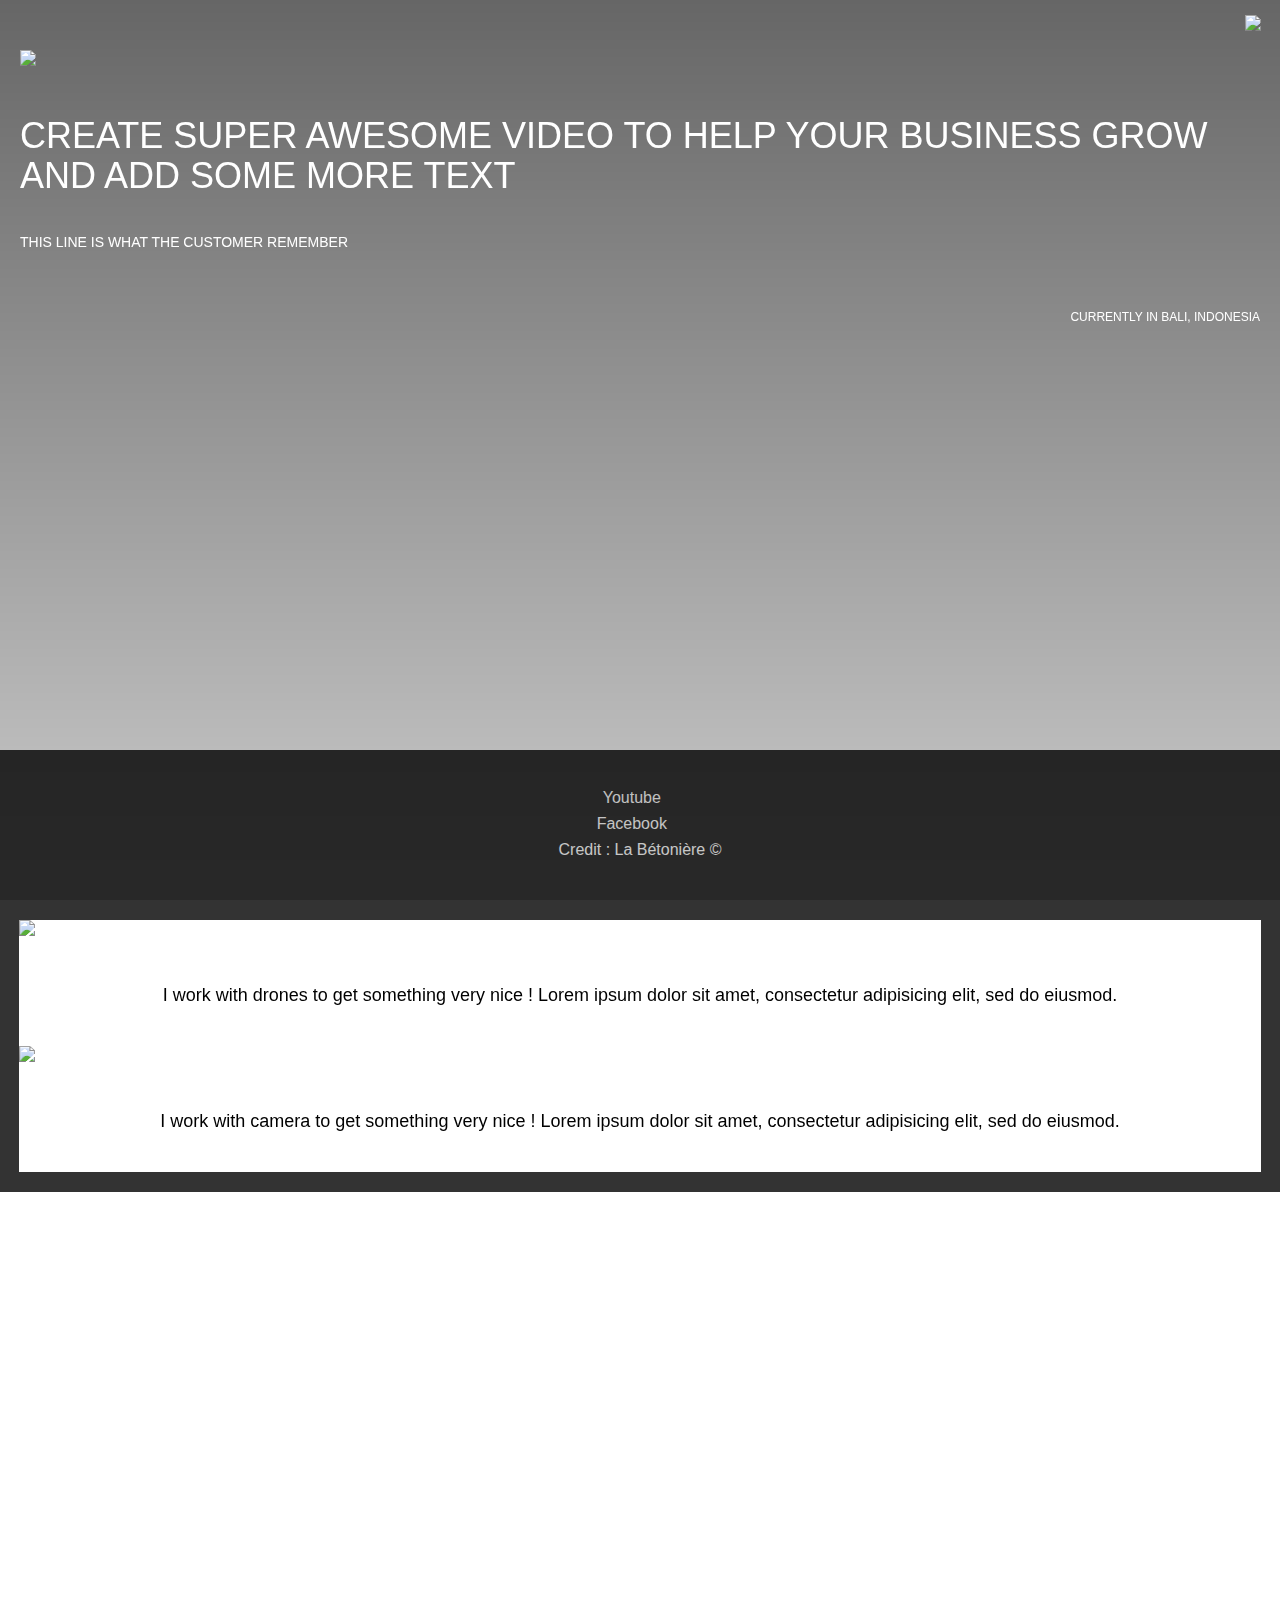
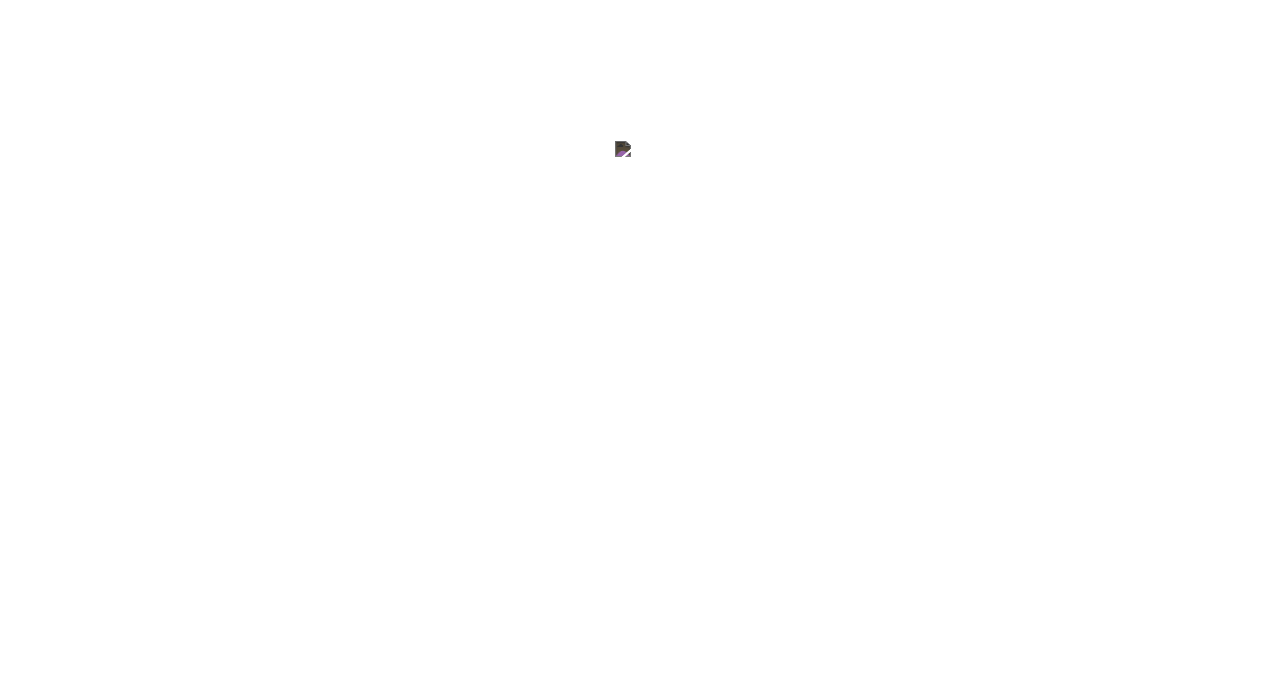
==== drone.html @ 8e1b2533 "Merge branch 'master' into menu" ====
<!DOCTYPE html>
<html lang="en">

  <head>
    <title>Tittre maggle</title>
    <meta charset="utf-8">
    <meta name="viewport" content="width=device-width, initial-scale=1">
    <!-- <link href="bs/css/bootstrap.min.css" rel="stylesheet">
    <link href="bs/css/bootstrap-theme.min.css" rel="stylesheet"> -->
    <link rel="stylesheet" href="https://cdnjs.cloudflare.com/ajax/libs/font-awesome/4.7.0/css/font-awesome.min.css">
    <link rel="stylesheet" type="text/css" href="drone.css">
    <link rel="stylesheet" href="https://maxcdn.bootstrapcdn.com/bootstrap/3.3.7/css/bootstrap.min.css">
    <link rel="stylesheet" href="https://use.fontawesome.com/releases/v5.4.2/css/all.css" integrity="sha384-/rXc/GQVaYpyDdyxK+ecHPVYJSN9bmVFBvjA/9eOB+pb3F2w2N6fc5qB9Ew5yIns" crossorigin="anonymous">

    <!-- <script type="text/javascript" src="js/jquery-2.0.3.min.js"></script>
    <script type="text/javascript" src="bs/js/bootstrap.min.js"></script> -->
  </head>

<body>

    <div class="land-page">



      <!--  METTRE LA DROPDOWN ICI -->
        <div class= "sticky">
          <img id="navbar" src="https://res.cloudinary.com/ebc-industries/image/upload/v1534499757/DRopdownicone.png">
          <ul id="list-container" class="caché">
          <a id="work-element" href="drone_work.html"><li class="list-element">Work</li></a>
          <li class="list-element">Contact</li>
          </ul>
        </div>





      <div class="row">
        <img class="logo-land-page" src="https://res.cloudinary.com/ebc-industries/image/upload/v1540811277/brianlogo.jpg">
        <h1>CREATE SUPER AWESOME VIDEO TO HELP YOUR BUSINESS GROW AND ADD SOME MORE TEXT</h1>
        <h5>THIS LINE IS WHAT THE CUSTOMER REMEMBER</h5>
        <h6>CURRENTLY IN BALI, INDONESIA</h6>
      </div>
    </div>


  <div class="wrap-container23">

    <div class="container2">
      <img src="https://res.cloudinary.com/ebc-industries/image/upload/v1540827323/cameradrone.png">
      <h4>
        I work with drones to get something very nice ! Lorem ipsum dolor sit amet, consectetur adipisicing elit, sed do eiusmod.
      </h4>
    </div>


    <div class="container3">
      <img src="https://res.cloudinary.com/ebc-industries/image/upload/v1536593378/camera1drone.png">
      <h4>
        I work with camera to get something very nice ! Lorem ipsum dolor sit amet, consectetur adipisicing elit, sed do eiusmod.
      </h4>
    </div>
  </div>

  <div class="container4">
    <h3>VIEW THE WORK</h3>
    <img src="https://freeiconshop.com/wp-content/uploads/edd/mouse-solid.png">
  </div>

  <footer>
    <p>
    Youtube <i class="fab fa-youtube"></i> <br>
    Facebook <i class="fab fa-facebook-square"></i> <br>
    Credit : La Bétonière ©
  </footer>




  <script src="https://ajax.googleapis.com/ajax/libs/jquery/3.3.1/jquery.min.js"></script>
    <script src="https://maxcdn.bootstrapcdn.com/bootstrap/3.3.7/js/bootstrap.min.js"></script>
    <script src="drone.js"></script>
</body>
</html>
---- drone.css ----
body {

}

.row { /* I removed the padding to the bootstrap class */
  margin-right: 0px !important;
  margin-left: 0px !important;
}

#navbar {
  color: white;
  width: 20px;
  position: absolute;
  top: 15px;
  right: 15px;
}


#list-container {
  list-style: none;
  margin: 0px;
  padding: 0px;
  transition:  1s;
}

.caché {
  opacity: 0;
  right: -70px;
  top: 40px;
  position: absolute;
  transition: 1s;
} .pascaché {
  right: 15px;
  opacity: 1;
}

.list-element {
  text-align: right;
  color: white;
  padding: 5px;
  padding-left: 15px;
  font-size: 18px;
  border-radius: 5px;
}

.list-element:hover {
  background-color: rgba(185, 220, 228, 0.3);
}

#work-element {
  color: white;
  text-decoration: none;
}

.sticky {
  position: sticky;
  top: 0px;
}


/* ---------------Mon terrain de jeu la haut--------------------*/




.land-page {
  background-image: linear-gradient(rgba(0,0,0,0.6), rgba(0,0,0,0.2)), url("https://cdn.cnn.com/cnnnext/dam/assets/170707112424-3rd-prize-drone-winner-category-urban-full-169.jpg");
  width: 100vw;
  height: 100vh;

}

.logo-land-page {
  width: 90px;
  padding-left: 20px;
  padding-top: 50px;
}

.land-page h1 {
  color: white;
  padding-left: 20px;
  padding-top: 30px;

}

.land-page h5 {
  color: white;
  padding-left: 20px;
  padding-top: 30px;
}

.land-page h6 {
  color: white;
  float: right;
  padding-right: 20px;
  padding-top: 40px;
}

/* ----------Second part----------- */

.wrap-container23 {
background-color: rgb(51, 51, 51);
  /* background-image: url('https://images.unsplash.com/photo-1540690623547-c1990572eab5?ixlib=rb-0.3.5&ixid=eyJhcHBfaWQiOjEyMDd9&s=4c9893fa9347fc5bdef3ea7e7d14d31a&auto=format&fit=crop&w=634&q=80'); */
background-size: 100% 100%;
background-repeat: no-repeat;
padding-top: 20px;
padding-bottom: 20px;

}

.container2, .container3  {
  background-color: white;
  margin-left: 19px;
  margin-right: 19px;
}


.container2 img, .container3 img {
  display: block;
  margin-left: auto;
  margin-right: auto;
  width: 100%;
}

.container2 h4, .container3 h4 {
  text-align: center;
  color: black;
  padding-left: 25px;
  padding-right: 25px;
  padding-bottom: 40px;
  padding-top: 40px;
  margin-bottom: 0px;
}



.container4 {
  background: url('https://images.unsplash.com/photo-1540781481473-32298e12ba0c?ixlib=rb-0.3.5&ixid=eyJhcHBfaWQiOjEyMDd9&s=f7e19b2fb9ce3223ce8abb1ada140b79&auto=format&fit=crop&w=1534&q=80') repeat fixed 100%;

}

.container4 h3 {
  padding-top: 35%;
  padding-bottom: 5%;
  margin-top: 0px;
  margin-bottom: 0px;
  text-align: center;
  color: white;
  font-size: 34px;
}

.container4 img {
  padding-bottom: 30%;
  width: 50px;
  display: block;
  margin-left: auto;
  margin-right: auto;
  -webkit-filter: invert(.8);
  filter: invert(.8);
}

/* ---------footer------------ */

footer {
  position: sticky;
  position: -webkit-sticky;
  bottom: 0;
  z-index: -1;
  height: 150px;
  background-color: rgb(51, 51, 51);
  color: white;
  padding: 35px 0;
  text-align: center;
}

footer p {
  font-size: 16px;
  line-height: 26px;

}


@media (max-width: 420px) {
  footer {
    font-size: 9pt;
  }
}
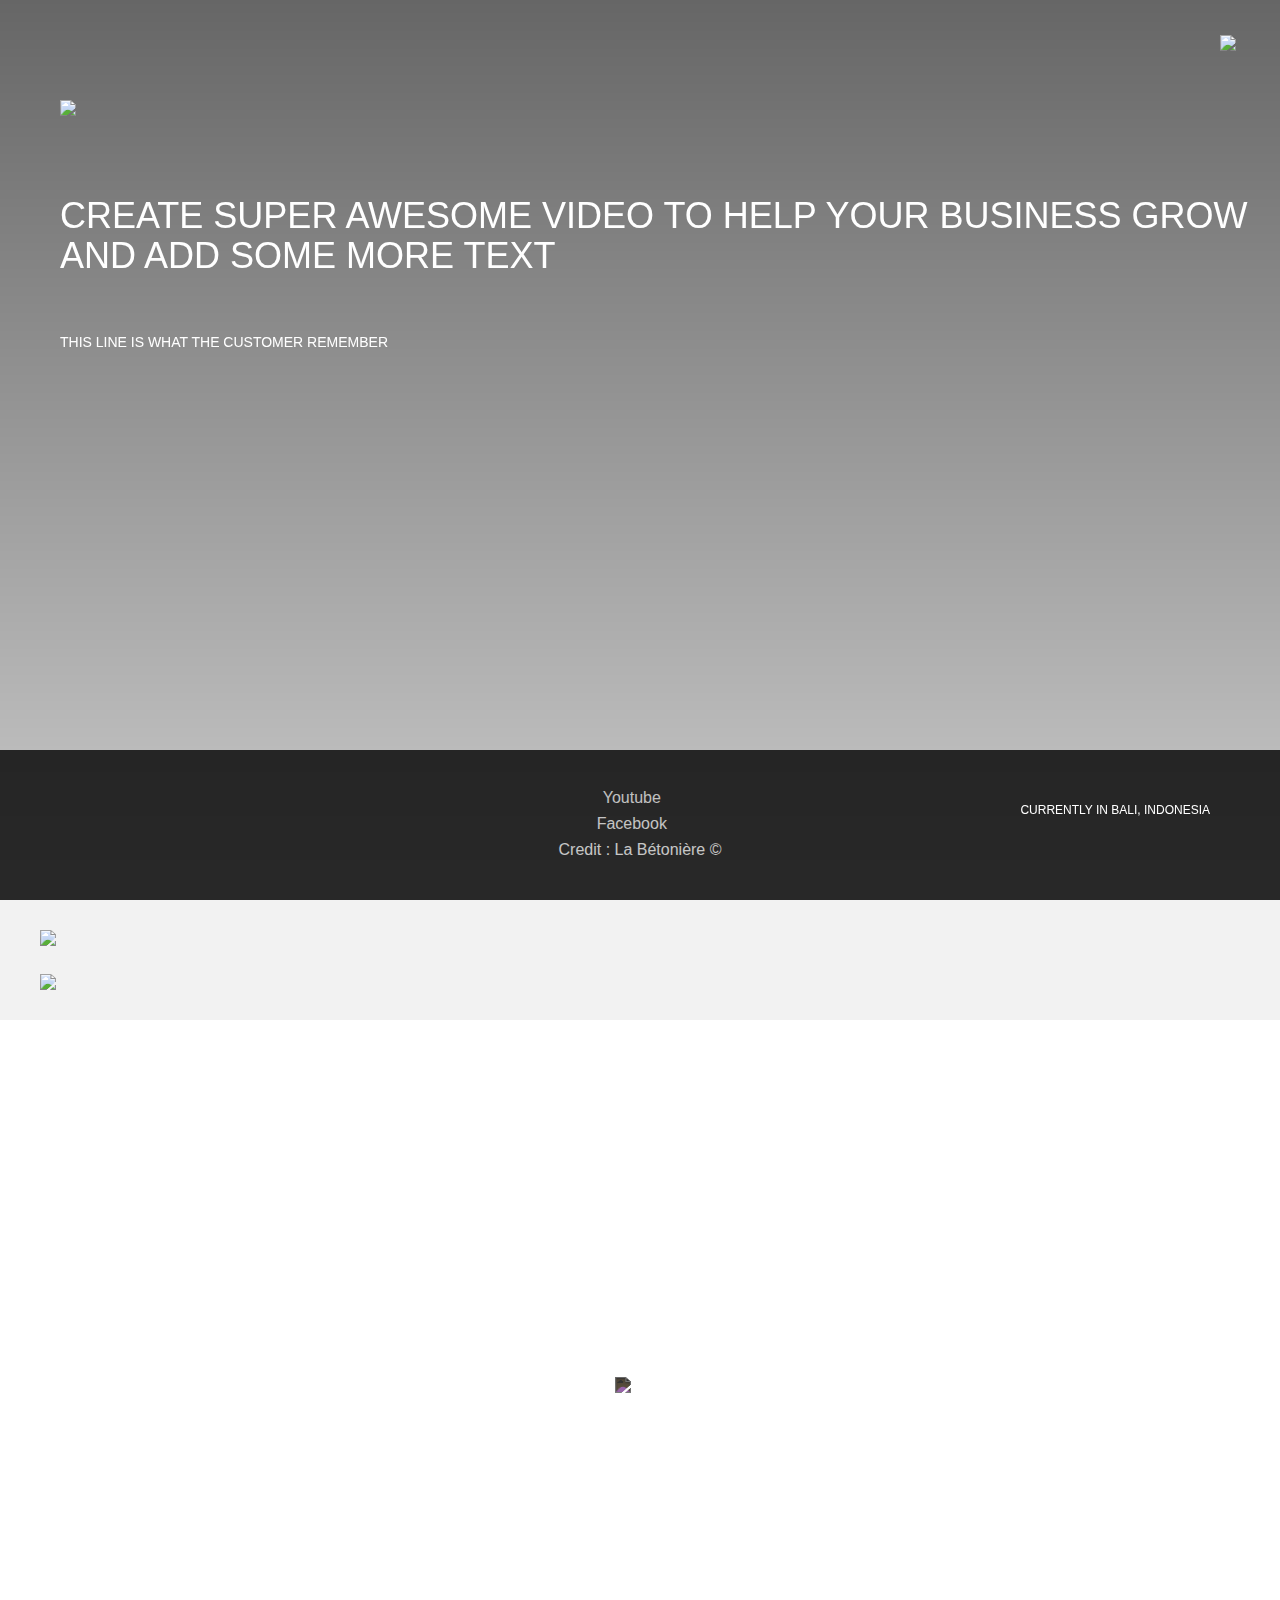
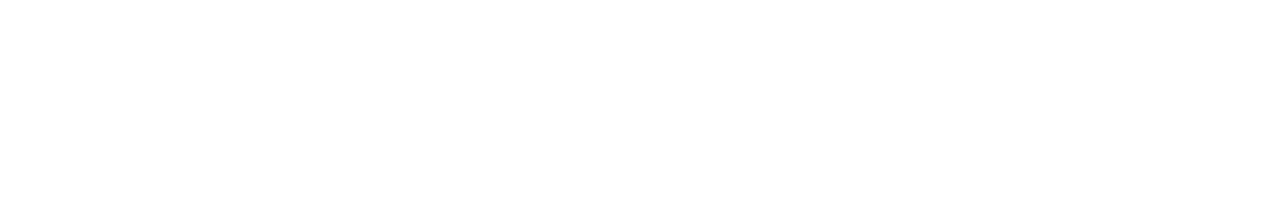
==== commit 77b4d1d9: "working on media queries" ====
--- a/drone.html
+++ b/drone.html
@@ -23,15 +23,13 @@
 
 
       <!--  METTRE LA DROPDOWN ICI -->
-        <div class= "sticky">
+        <div>
           <img id="navbar" src="https://res.cloudinary.com/ebc-industries/image/upload/v1534499757/DRopdownicone.png">
-          <ul id="list-container" class="caché">
+          <ul id="list-container" class="caché" style="display: none;">
           <a id="work-element" href="drone_work.html"><li class="list-element">Work</li></a>
-          <li class="list-element">Contact</li>
+          <li class="list-element" id="contact-target">Contact</li>
           </ul>
         </div>
-
-
 
 
 
@@ -39,6 +37,12 @@
         <img class="logo-land-page" src="https://res.cloudinary.com/ebc-industries/image/upload/v1540811277/brianlogo.jpg">
         <h1>CREATE SUPER AWESOME VIDEO TO HELP YOUR BUSINESS GROW AND ADD SOME MORE TEXT</h1>
         <h5>THIS LINE IS WHAT THE CUSTOMER REMEMBER</h5>
+        <div class="contact" id="card">
+          <p>Brian Ebbs</p>
+          <p>Phone: Australian number</p>
+          <p>brianebbs@gmail.com</p>
+        </div>
+
         <h6>CURRENTLY IN BALI, INDONESIA</h6>
       </div>
     </div>
--- a/drone.css
+++ b/drone.css
@@ -12,8 +12,9 @@
   color: white;
   width: 20px;
   position: absolute;
-  top: 15px;
-  right: 15px;
+  top: 35px;
+  right: 35px;
+  z-index: 18;
 }
 
 
@@ -22,12 +23,13 @@
   margin: 0px;
   padding: 0px;
   transition:  1s;
+  z-index: 18;
 }
 
 .caché {
   opacity: 0;
   right: -70px;
-  top: 40px;
+  top: 60px;
   position: absolute;
   transition: 1s;
 } .pascaché {
@@ -53,11 +55,26 @@
   text-decoration: none;
 }
 
-.sticky {
-  position: sticky;
-  top: 0px;
-}
-
+
+.contact {
+  transition: .9s ease opacity,.9s ease transform;
+  opacity: 0;
+  transform: scale(0);
+  text-align: center;
+  color: white;
+  background-color: grey;
+  margin: 2% 15%;
+  padding: 20px;
+  border-radius: 10px;
+  border: solid;
+  font-size: 16px;
+  z-index: 18;
+  display: flex;
+  flex-direction: column;
+} .contact-view {
+  opacity: 1;
+  transform: scale(1);
+}
 
 /* ---------------Mon terrain de jeu la haut--------------------*/
 
@@ -66,10 +83,11 @@
 
 .land-page {
   background-image: linear-gradient(rgba(0,0,0,0.6), rgba(0,0,0,0.2)), url("https://cdn.cnn.com/cnnnext/dam/assets/170707112424-3rd-prize-drone-winner-category-urban-full-169.jpg");
+  background-repeat: no-repeat;
   width: 100vw;
   height: 100vh;
-
-}
+}
+
 
 .logo-land-page {
   width: 90px;
@@ -160,6 +178,10 @@
   filter: invert(.8);
 }
 
+.container5 {
+  display: none;
+}
+
 /* ---------footer------------ */
 
 footer {
@@ -190,16 +212,257 @@
 
 
 
-
-
-
-
-
-
-
-
-
-
-
-
-
+/* --------------------Tablets------------------------ */
+
+
+@media only screen
+  and (min-device-width: 768px)
+  and (max-device-width: 1024px)
+  and (-webkit-min-device-pixel-ratio: 2) {
+    .land-page {
+      height: 70vh;
+    }
+
+    .logo-land-page {
+      width: 110px;
+      padding-left: 40px;
+      padding-top: 100px;
+    }
+
+    .land-page h1 {
+      color: white;
+      padding-left: 40px;
+      padding-top: 60px;
+    }
+
+    .land-page h5 {
+      color: white;
+      padding-left: 40px;
+      padding-top: 50px;
+    }
+
+    .land-page h6 {
+      color: white;
+      float: right;
+      padding-right: 40px;
+      padding-top: 90px;
+    }
+
+    .wrap-container23 {
+    background-color: rgb(51, 51, 51);
+      /* background-image: url('https://images.unsplash.com/photo-1540690623547-c1990572eab5?ixlib=rb-0.3.5&ixid=eyJhcHBfaWQiOjEyMDd9&s=4c9893fa9347fc5bdef3ea7e7d14d31a&auto=format&fit=crop&w=634&q=80'); */
+    background-size: 100% 100%;
+    background-repeat: no-repeat;
+    padding-top: 0px;
+    padding-bottom: 0px;
+    position: relative;
+    }
+
+    .container2, .container3 {
+      margin-left: 0px;
+      margin-right: 0px;
+      background-color: rgb(242, 242, 242)
+    }
+
+    .container2 img, .container3 img {
+      display: block;
+      margin-left: auto;
+      margin-right: 50%;
+      width: 50%;
+      padding-top: 30px;
+      padding-left: 40px;
+    }
+
+    .container3 img {
+      padding-bottom: 30px;
+    }
+
+    .container2 h4, .container3 h4 {
+      display: none;
+    }
+
+    .container3 {
+      margin-top: -2px;
+    }
+
+    .container5 img {
+      width: 300px;
+    }
+
+    .container5 {
+      display: inline;
+      position: absolute;
+      top: 30px;
+      right: 40px;
+    }
+
+    .container4 h3 {
+      padding-top: 25%;
+      padding-bottom: 5%;
+      margin-top: 0px;
+      margin-bottom: 0px;
+      text-align: center;
+      color: white;
+      font-size: 34px;
+    }
+
+    .container4 img {
+      padding-bottom: 25%;
+      width: 50px;
+      display: block;
+      margin-left: auto;
+      margin-right: auto;
+      -webkit-filter: invert(.8);
+      filter: invert(.8);
+    }
+
+    .contact {
+      margin: 5% 25%;
+      font-size: 20px;
+    }
+
+    #navbar {
+      width: 25px;
+    }
+
+    .caché {
+      top: 70px;
+    }
+
+}
+
+
+/* ----------Laptop------------- */
+
+
+@media screen
+  and (min-device-width: 1200px)
+  and (max-device-width: 1600px)
+  and (-webkit-min-device-pixel-ratio: 1) {
+    .land-page {
+      height: 100vh;
+    }
+
+    .logo-land-page {
+      width: 150px;
+      padding-left: 60px;
+      padding-top: 100px;
+    }
+
+    .land-page h1 {
+      color: white;
+      padding-left: 60px;
+      padding-top: 60px;
+    }
+
+    .land-page h5 {
+      color: white;
+      padding-left: 60px;
+      padding-top: 50px;
+    }
+
+    .land-page h6 {
+      color: white;
+      float: right;
+      padding-right: 70px;
+      padding-top: 120px;
+    }
+
+    .wrap-container23 {
+    background-color: rgb(51, 51, 51);
+      /* background-image: url('https://images.unsplash.com/photo-1540690623547-c1990572eab5?ixlib=rb-0.3.5&ixid=eyJhcHBfaWQiOjEyMDd9&s=4c9893fa9347fc5bdef3ea7e7d14d31a&auto=format&fit=crop&w=634&q=80'); */
+    background-size: 100% 100%;
+    background-repeat: no-repeat;
+    padding-top: 0px;
+    padding-bottom: 0px;
+    position: relative;
+    }
+
+    .container2, .container3 {
+      margin-left: 0px;
+      margin-right: 0px;
+      background-color: rgb(242, 242, 242)
+    }
+
+    .container2 img, .container3 img {
+      display: block;
+      margin-left: auto;
+      margin-right: 50%;
+      width: 50%;
+      padding-top: 30px;
+      padding-left: 40px;
+    }
+
+    .container3 img {
+      padding-bottom: 30px;
+    }
+
+    .container2 h4, .container3 h4 {
+      display: none;
+    }
+
+    .container3 {
+      margin-top: -2px;
+    }
+
+    .container5 img {
+      width: 100%
+    }
+
+    .container5 {
+      display: inline;
+      position: absolute;
+      top: 30px;
+      right: 0px;
+      width: 40%;
+      right: 50px
+    }
+
+    .container4 h3 {
+      padding-top: 20%;
+      padding-bottom: 5%;
+      margin-top: 0px;
+      margin-bottom: 0px;
+      text-align: center;
+      color: white;
+      font-size: 34px;
+    }
+
+    .container4 img {
+      padding-bottom: 20%;
+      width: 50px;
+      display: block;
+      margin-left: auto;
+      margin-right: auto;
+      -webkit-filter: invert(.8);
+      filter: invert(.8);
+    }
+
+    #navbar {
+      width: 25px;
+    }
+
+    .caché {
+      top: 70px;
+    }
+
+    .contact {
+      margin: 6% 35%;
+      font-size: 22px;
+    }
+}
+
+
+
+
+
+
+
+
+
+
+
+
+
+
+
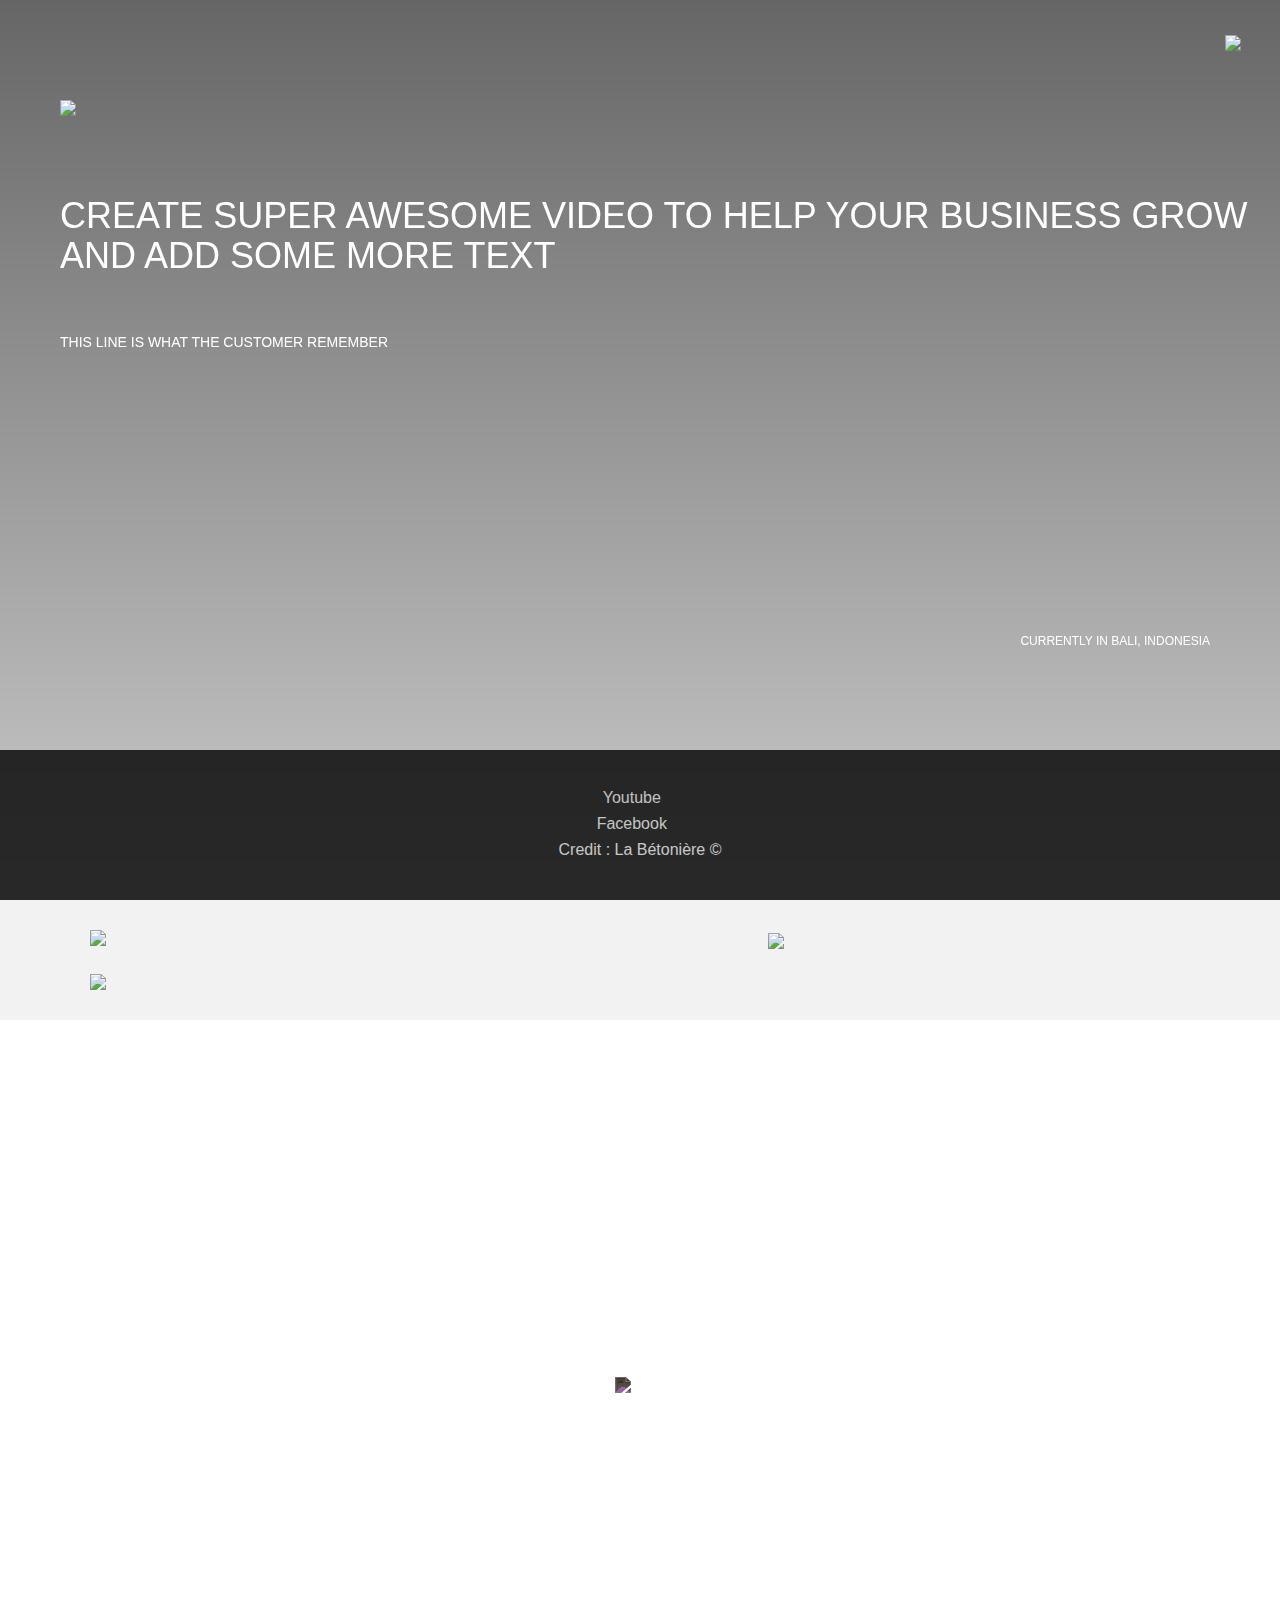
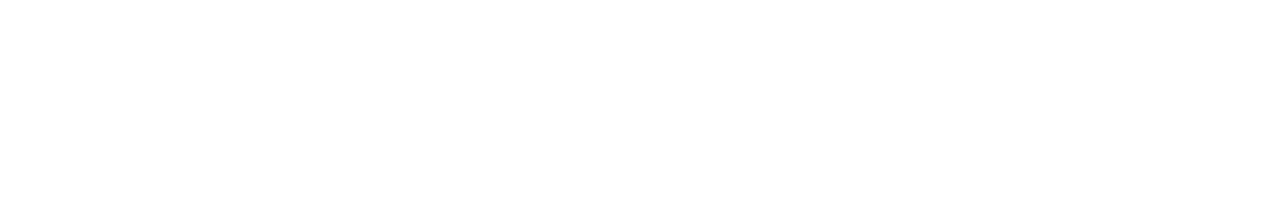
==== commit 095102d9: "done" ====
--- a/drone.html
+++ b/drone.html
@@ -25,7 +25,7 @@
       <!--  METTRE LA DROPDOWN ICI -->
         <div>
           <img id="navbar" src="https://res.cloudinary.com/ebc-industries/image/upload/v1534499757/DRopdownicone.png">
-          <ul id="list-container" class="caché" style="display: none;">
+          <ul id="list-container" class="caché">
           <a id="work-element" href="drone_work.html"><li class="list-element">Work</li></a>
           <li class="list-element" id="contact-target">Contact</li>
           </ul>
@@ -64,7 +64,14 @@
         I work with camera to get something very nice ! Lorem ipsum dolor sit amet, consectetur adipisicing elit, sed do eiusmod.
       </h4>
     </div>
+
+    <div class="container5">
+      <img src="https://images.unsplash.com/photo-1540806423794-b52c35ec54fa?ixlib=rb-0.3.5&ixid=eyJhcHBfaWQiOjEyMDd9&s=7b5e38d83e16b70109164e0ee22bfc67&auto=format&fit=crop&w=634&q=80">
+    </div>
+
   </div>
+
+
 
   <div class="container4">
     <h3>VIEW THE WORK</h3>
--- a/drone.css
+++ b/drone.css
@@ -63,14 +63,13 @@
   text-align: center;
   color: white;
   background-color: grey;
-  margin: 2% 15%;
+  width: 30%;
+  margin: auto;
   padding: 20px;
   border-radius: 10px;
   border: solid;
   font-size: 16px;
   z-index: 18;
-  display: flex;
-  flex-direction: column;
 } .contact-view {
   opacity: 1;
   transform: scale(1);
@@ -286,7 +285,7 @@
     }
 
     .container5 img {
-      width: 300px;
+      width: 100%;
     }
 
     .container5 {
@@ -294,6 +293,7 @@
       position: absolute;
       top: 30px;
       right: 40px;
+      width: 35%;
     }
 
     .container4 h3 {
@@ -316,19 +316,13 @@
       filter: invert(.8);
     }
 
-    .contact {
-      margin: 5% 25%;
-      font-size: 20px;
-    }
-
-    #navbar {
-      width: 25px;
-    }
-
-    .caché {
-      top: 70px;
-    }
-
+    #menu {
+    font-size: 30px;
+    color: white;
+    position: absolute;
+    right: 40px;
+    top: 30px;
+  }
 }
 
 
@@ -390,7 +384,7 @@
       margin-right: 50%;
       width: 50%;
       padding-top: 30px;
-      padding-left: 40px;
+      padding-left: 7%;
     }
 
     .container3 img {
@@ -413,9 +407,8 @@
       display: inline;
       position: absolute;
       top: 30px;
-      right: 0px;
-      width: 40%;
-      right: 50px
+      width: 33%;
+      right: 7%;
     }
 
     .container4 h3 {
@@ -438,31 +431,28 @@
       filter: invert(.8);
     }
 
-    #navbar {
-      width: 25px;
-    }
-
-    .caché {
-      top: 70px;
-    }
-
-    .contact {
-      margin: 6% 35%;
-      font-size: 22px;
-    }
-}
-
-
-
-
-
-
-
-
-
-
-
-
-
-
-
+    #menu {
+    font-size: 30px;
+    color: white;
+    position: absolute;
+    right: 40px;
+    top: 30px;
+  }
+
+
+}
+
+
+
+
+
+
+
+
+
+
+
+
+
+
+
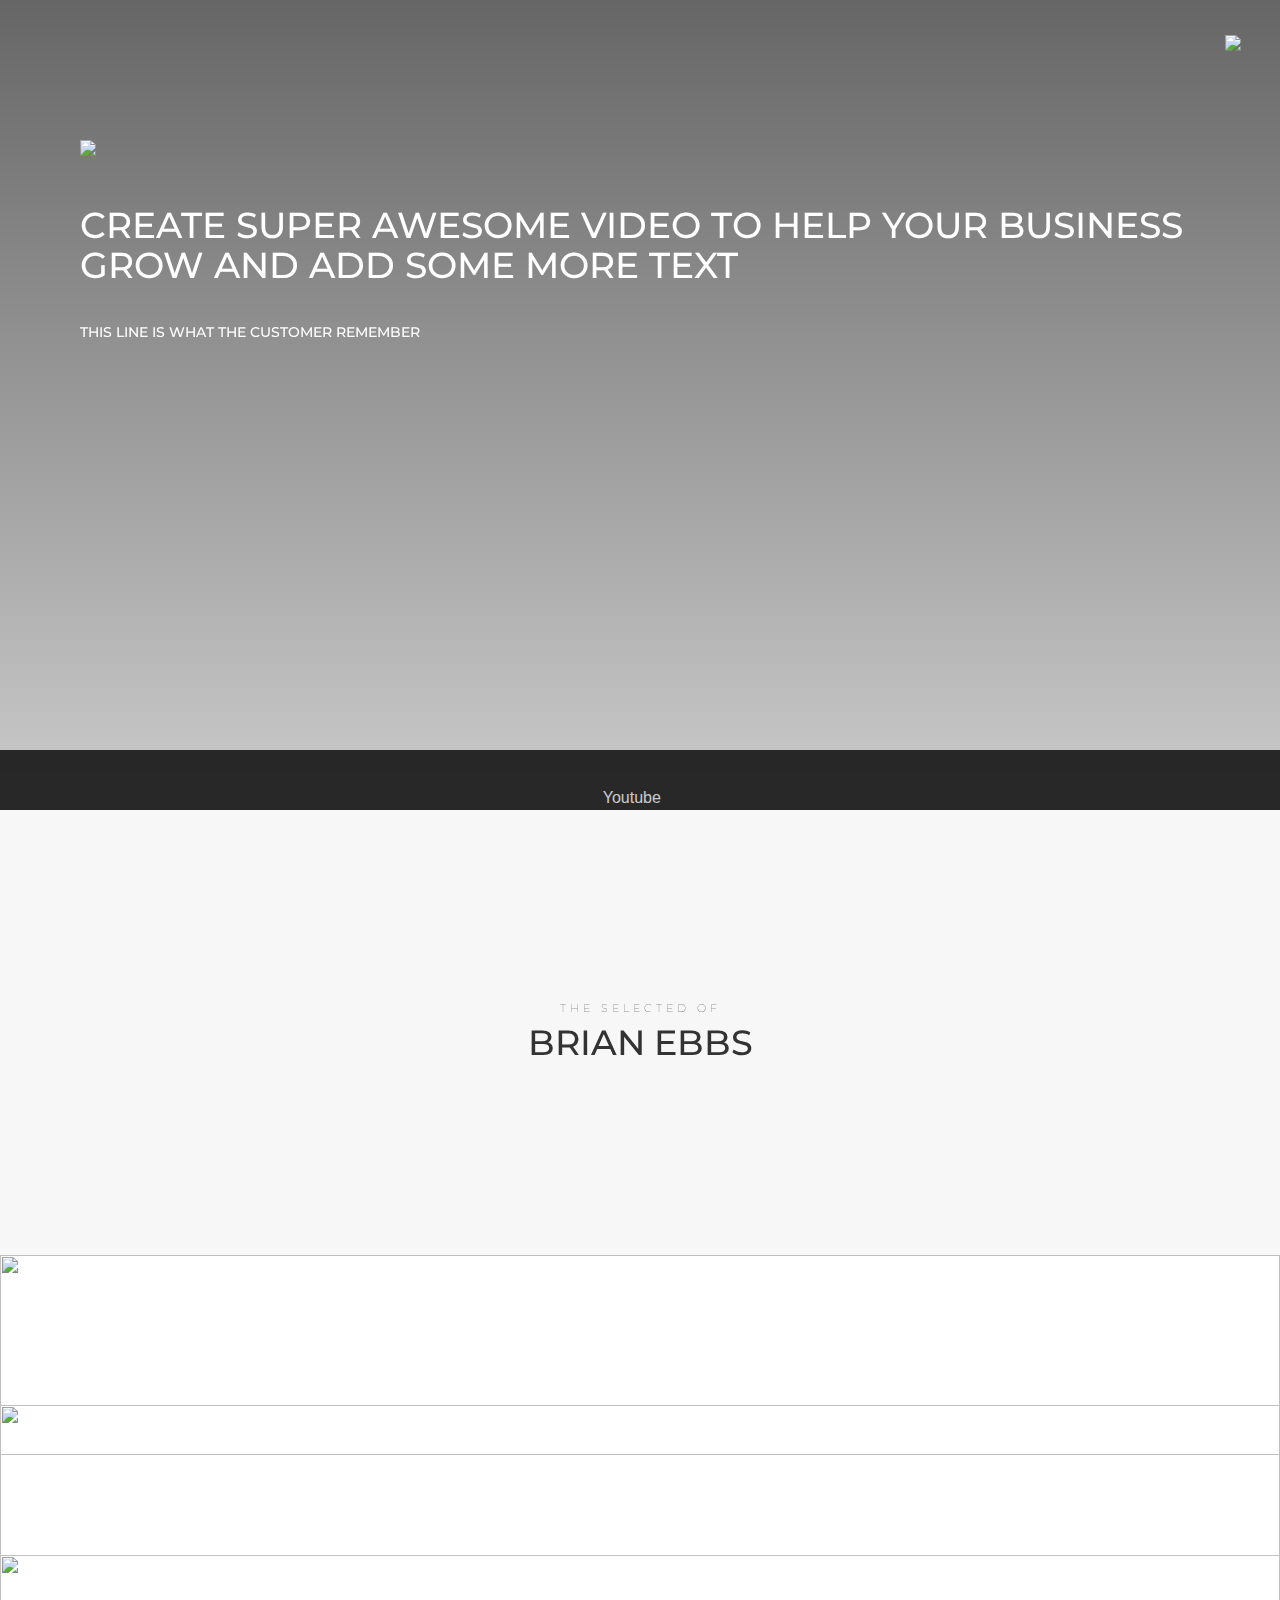
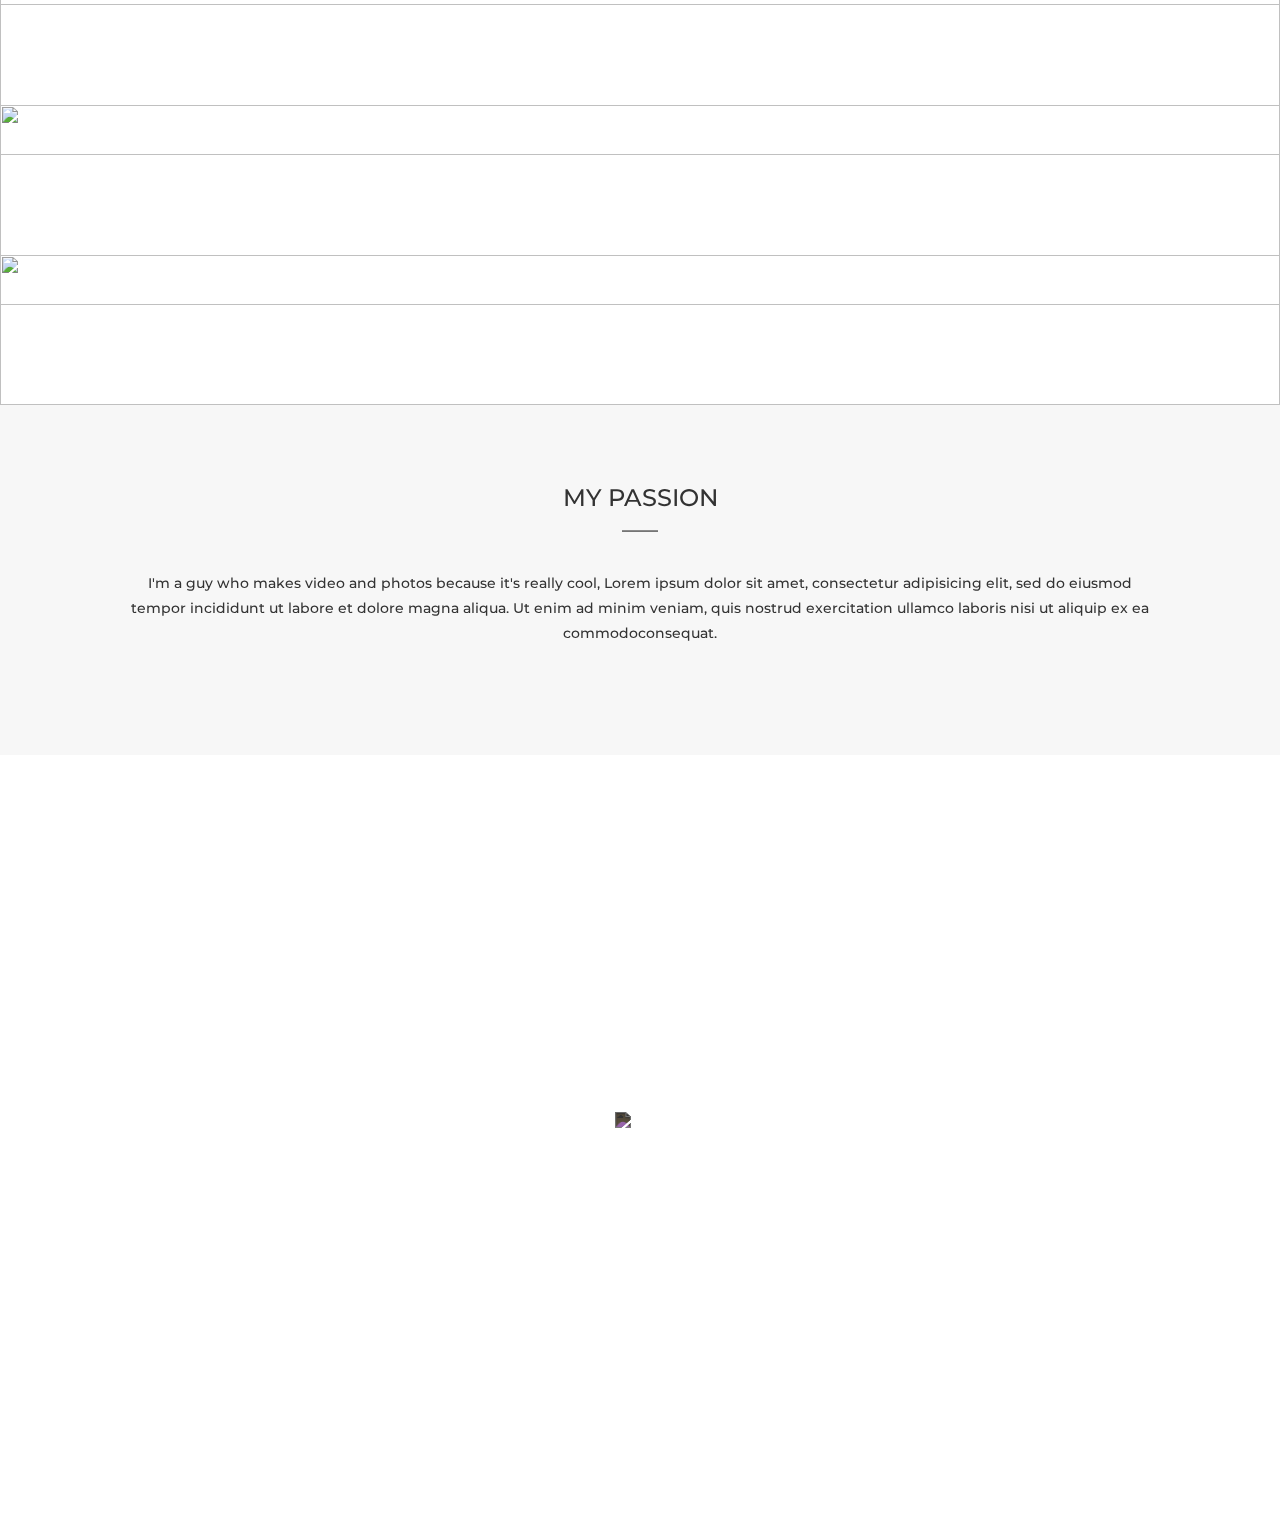
==== commit 223d4133: "done" ====
--- a/drone.html
+++ b/drone.html
@@ -5,33 +5,30 @@
     <title>Tittre maggle</title>
     <meta charset="utf-8">
     <meta name="viewport" content="width=device-width, initial-scale=1">
-    <!-- <link href="bs/css/bootstrap.min.css" rel="stylesheet">
-    <link href="bs/css/bootstrap-theme.min.css" rel="stylesheet"> -->
     <link rel="stylesheet" href="https://cdnjs.cloudflare.com/ajax/libs/font-awesome/4.7.0/css/font-awesome.min.css">
     <link rel="stylesheet" type="text/css" href="drone.css">
     <link rel="stylesheet" href="https://maxcdn.bootstrapcdn.com/bootstrap/3.3.7/css/bootstrap.min.css">
     <link rel="stylesheet" href="https://use.fontawesome.com/releases/v5.4.2/css/all.css" integrity="sha384-/rXc/GQVaYpyDdyxK+ecHPVYJSN9bmVFBvjA/9eOB+pb3F2w2N6fc5qB9Ew5yIns" crossorigin="anonymous">
-
-    <!-- <script type="text/javascript" src="js/jquery-2.0.3.min.js"></script>
-    <script type="text/javascript" src="bs/js/bootstrap.min.js"></script> -->
+    <link href="https://fonts.googleapis.com/css?family=Montserrat:400,500" rel="stylesheet">
   </head>
 
-<body>
+  <body>
+
+    <!-- Landing page -->
 
     <div class="land-page">
 
+        <!-- Menu -->
 
-
-      <!--  METTRE LA DROPDOWN ICI -->
         <div>
           <img id="navbar" src="https://res.cloudinary.com/ebc-industries/image/upload/v1534499757/DRopdownicone.png">
-          <ul id="list-container" class="caché">
+          <ul id="list-container" class="caché" style="display: none;">
           <a id="work-element" href="drone_work.html"><li class="list-element">Work</li></a>
           <li class="list-element" id="contact-target">Contact</li>
           </ul>
         </div>
 
-
+        <!-- END Menu -->
 
       <div class="row">
         <img class="logo-land-page" src="https://res.cloudinary.com/ebc-industries/image/upload/v1540811277/brianlogo.jpg">
@@ -42,55 +39,87 @@
           <p>Phone: Australian number</p>
           <p>brianebbs@gmail.com</p>
         </div>
-
-        <h6>CURRENTLY IN BALI, INDONESIA</h6>
       </div>
     </div>
 
+    <!-- END of landing page -->
 
-  <div class="wrap-container23">
+    <!-- Portofolio text -->
 
-    <div class="container2">
-      <img src="https://res.cloudinary.com/ebc-industries/image/upload/v1540827323/cameradrone.png">
-      <h4>
-        I work with drones to get something very nice ! Lorem ipsum dolor sit amet, consectetur adipisicing elit, sed do eiusmod.
-      </h4>
+    <div class="portofolio">
+      <h4>The selected of</h4>
+      <h2>BRIAN EBBS</h2>
     </div>
 
+    <!-- END potofolio text -->
 
-    <div class="container3">
-      <img src="https://res.cloudinary.com/ebc-industries/image/upload/v1536593378/camera1drone.png">
-      <h4>
-        I work with camera to get something very nice ! Lorem ipsum dolor sit amet, consectetur adipisicing elit, sed do eiusmod.
-      </h4>
+    <!-- Portofolio pictures -->
+
+    <div class="pictures">
+      <img class="pic1" src="https://images.unsplash.com/photo-1513415756790-2ac1db1297d0?ixlib=rb-0.3.5&ixid=eyJhcHBfaWQiOjEyMDd9&s=196fe886912aad8b7b1b302d31e14c2f&auto=format&fit=crop&w=967&q=80">
+
+      <p class="loc1"><i class="fas fa-map-marker-alt"></i> Indonesia, Bali</p>
+
+      <img class="pic2" src="https://images.unsplash.com/photo-1493780474015-ba834fd0ce2f?ixlib=rb-0.3.5&ixid=eyJhcHBfaWQiOjEyMDd9&s=5f393936aef538204adbdb152665340c&auto=format&fit=crop&w=1026&q=80">
+
+      <p class="loc2"><i class="fas fa-map-marker-alt"></i> China, Shanghai</p>
+
+      <img class="pic3" src="https://images.unsplash.com/photo-1519003300449-424ad0405076?ixlib=rb-0.3.5&ixid=eyJhcHBfaWQiOjEyMDd9&s=4cab9faa00067bfb621792a3afa03735&auto=format&fit=crop&w=643&q=80">
+
+      <p class="loc3"><i class="fas fa-map-marker-alt"></i> Australia, Cambera</p>
+
+      <img class="pic33" src="https://images.unsplash.com/photo-1530947443747-bcaaacd048d0?ixlib=rb-0.3.5&ixid=eyJhcHBfaWQiOjEyMDd9&s=f4195ca00b6861f813b5d6c8cc9b84a9&auto=format&fit=crop&w=1101&q=80">
+
+      <img class="pic4" src="https://images.unsplash.com/photo-1506196533592-e26941aecc9d?ixlib=rb-0.3.5&ixid=eyJhcHBfaWQiOjEyMDd9&s=b156faf71153512bac95d03368dc2d13&auto=format&fit=crop&w=1051&q=80">
+
+      <p class="loc4"><i class="fas fa-map-marker-alt"></i> Thailande, Chiang-Mai</p>
+
+      <img class="pic5" src="https://images.unsplash.com/photo-1525923838299-2312b60f6d69?ixlib=rb-0.3.5&ixid=eyJhcHBfaWQiOjEyMDd9&s=ba349fdc874dcbdcb12d31288270e97c&auto=format&fit=crop&w=564&q=80">
+
+      <p class="loc5"><i class="fas fa-map-marker-alt"></i>Malaysia, Kuantan</p>
+
+      <img class="pic55" src="https://images.unsplash.com/photo-1497436072909-60f360e1d4b1?ixlib=rb-0.3.5&ixid=eyJhcHBfaWQiOjEyMDd9&s=30f112650c5851eec91cbb6ba3d71f51&auto=format&fit=crop&w=1189&q=80">
+
     </div>
 
-    <div class="container5">
-      <img src="https://images.unsplash.com/photo-1540806423794-b52c35ec54fa?ixlib=rb-0.3.5&ixid=eyJhcHBfaWQiOjEyMDd9&s=7b5e38d83e16b70109164e0ee22bfc67&auto=format&fit=crop&w=634&q=80">
+    <!-- END portofolio text -->
+
+    <!-- Intro text -->
+
+    <div class="intro">
+      <h3>MY PASSION</h3>
+      <h4>——</h4>
+      <h5>I'm a guy who makes video and photos because it's really cool, Lorem ipsum dolor sit amet, consectetur adipisicing elit, sed do eiusmod tempor incididunt ut labore et dolore magna aliqua. Ut enim ad minim veniam, quis nostrud exercitation ullamco laboris nisi ut aliquip ex ea commodoconsequat.
+      </h5>
     </div>
 
-  </div>
+    <!-- END Intro text -->
+
+    <!-- View the work -->
+
+    <div class="container4">
+      <a href="drone_work.html"><h3>VIEW THE WORK</h3></a>
+      <a href="drone_work.html"><img src="https://freeiconshop.com/wp-content/uploads/edd/mouse-solid.png"></a>
+    </div>
+
+    <!-- END View the work -->
+
+    <!-- Footer -->
+
+    <footer>
+      <p>
+      Youtube <i class="fab fa-youtube"></i> <br>
+      Facebook <i class="fab fa-facebook-square"></i> <br>
+      Credit : La Bétonière ©
+    </footer>
+
+    <!-- END Footer -->
 
 
-
-  <div class="container4">
-    <h3>VIEW THE WORK</h3>
-    <img src="https://freeiconshop.com/wp-content/uploads/edd/mouse-solid.png">
-  </div>
-
-  <footer>
-    <p>
-    Youtube <i class="fab fa-youtube"></i> <br>
-    Facebook <i class="fab fa-facebook-square"></i> <br>
-    Credit : La Bétonière ©
-  </footer>
-
-
-
-
-  <script src="https://ajax.googleapis.com/ajax/libs/jquery/3.3.1/jquery.min.js"></script>
+    <script src="https://ajax.googleapis.com/ajax/libs/jquery/3.3.1/jquery.min.js"></script>
     <script src="https://maxcdn.bootstrapcdn.com/bootstrap/3.3.7/js/bootstrap.min.js"></script>
     <script src="drone.js"></script>
-</body>
+
+  </body>
 </html>
 
--- a/drone.css
+++ b/drone.css
@@ -1,20 +1,18 @@
-
-body {
-
-}
-
 .row { /* I removed the padding to the bootstrap class */
   margin-right: 0px !important;
   margin-left: 0px !important;
 }
 
+/* END FIRST SPEC */
+
+/* MENU + CONTACT */
+
 #navbar {
   color: white;
   width: 20px;
   position: absolute;
   top: 35px;
   right: 35px;
-  z-index: 18;
 }
 
 
@@ -23,7 +21,6 @@
   margin: 0px;
   padding: 0px;
   transition:  1s;
-  z-index: 18;
 }
 
 .caché {
@@ -50,41 +47,42 @@
   background-color: rgba(185, 220, 228, 0.3);
 }
 
-#work-element {
-  color: white;
-  text-decoration: none;
-}
-
 
 .contact {
-  transition: .9s ease opacity,.9s ease transform;
+  transition: .9s ease opacity,.9s ease transform,.3s background-color, .3s color, .3s border-bottom;
   opacity: 0;
   transform: scale(0);
   text-align: center;
   color: white;
-  background-color: grey;
   width: 30%;
-  margin: auto;
+  background-color: rgb(51, 51, 51);
+  margin: 2% 15%;
   padding: 20px;
-  border-radius: 10px;
-  border: solid;
   font-size: 16px;
   z-index: 18;
-} .contact-view {
+}
+.contact-view {
   opacity: 1;
   transform: scale(1);
 }
 
-/* ---------------Mon terrain de jeu la haut--------------------*/
-
-
-
+.contact:hover {
+  color: rgb(51, 51, 51);
+  background-color: white;
+  border-bottom: 2px solid red;
+}
+
+/* END MENU + CONTACT */
+
+/* LANDING PAGE */
 
 .land-page {
-  background-image: linear-gradient(rgba(0,0,0,0.6), rgba(0,0,0,0.2)), url("https://cdn.cnn.com/cnnnext/dam/assets/170707112424-3rd-prize-drone-winner-category-urban-full-169.jpg");
+  background-image: linear-gradient(rgba(0,0,0,0.6), rgba(0,0,0,0.2)), url("https://images.unsplash.com/photo-1526786220381-1d21eedf92bf?ixlib=rb-0.3.5&ixid=eyJhcHBfaWQiOjEyMDd9&s=359945facfe4c422fc308eaff8c0999f&auto=format&fit=crop&w=1050&q=80");
   background-repeat: no-repeat;
+  background-size: cover;
   width: 100vw;
-  height: 100vh;
+  height: 90vh;
+  font-family: 'Montserrat', sans-serif;
 }
 
 
@@ -114,43 +112,155 @@
   padding-top: 40px;
 }
 
-/* ----------Second part----------- */
-
-.wrap-container23 {
-background-color: rgb(51, 51, 51);
-  /* background-image: url('https://images.unsplash.com/photo-1540690623547-c1990572eab5?ixlib=rb-0.3.5&ixid=eyJhcHBfaWQiOjEyMDd9&s=4c9893fa9347fc5bdef3ea7e7d14d31a&auto=format&fit=crop&w=634&q=80'); */
-background-size: 100% 100%;
-background-repeat: no-repeat;
-padding-top: 20px;
-padding-bottom: 20px;
-
-}
-
-.container2, .container3  {
-  background-color: white;
-  margin-left: 19px;
-  margin-right: 19px;
-}
-
-
-.container2 img, .container3 img {
-  display: block;
-  margin-left: auto;
-  margin-right: auto;
-  width: 100%;
-}
-
-.container2 h4, .container3 h4 {
+/* END LANDING PAGE */
+
+/* PORTOFOLIO TEXT */
+
+.portofolio {
+  background-color: rgb(247, 247, 247);
+  font-family: 'Montserrat', sans-serif;
+}
+
+.portofolio h4 {
   text-align: center;
-  color: black;
-  padding-left: 25px;
-  padding-right: 25px;
-  padding-bottom: 40px;
-  padding-top: 40px;
+  margin-top: 0px;
+  padding-top: 19%;
+  font-size: 11px;
+  font-weight: lighter;
+  letter-spacing: 4px;
+  text-transform: uppercase;
+}
+
+.portofolio h2 {
+  text-align: center;
+  margin-top: 5px;
+  padding-bottom: 19%;
+  font-weight: 500;
+  font-size: 35px;
   margin-bottom: 0px;
 }
 
-
+/* END PORTOFOLIO TEXT  */
+
+/* PORTOFOLIO PICTURES */
+
+.pictures {
+  position: relative;
+}
+
+.pic1 {
+  position: absolute;
+  width: 100vw;
+  top: 0px;
+}
+
+.loc1 {
+  position: absolute;
+  font-size: 15px;
+  top: 20px;
+  left: 10px;
+  color: white;
+  font-family: 'Montserrat', sans-serif;
+}
+
+.pic2 {
+  position: absolute;
+  width: 100vw;
+  top: 150px;
+}
+
+.loc2 {
+  position: absolute;
+  font-size: 15px;
+  top: 170px;
+  right: 10px;
+  color: white;
+  font-family: 'Montserrat', sans-serif;
+}
+
+.pic3 {
+  position: absolute;
+  width: 100vw;
+  top: 300px;
+  height: 200px;
+  object-fit: cover;
+}
+
+.pic33 {
+  display: none;
+}
+
+.loc3 {
+  position: absolute;
+  font-size: 15px;
+  top: 320px;
+  left: 10px;
+  color: white;
+  font-family: 'Montserrat', sans-serif;
+}
+
+.pic4 {
+  position: absolute;
+  width: 100vw;
+  top: 450px;
+  height: 200px;
+  object-fit: cover;
+}
+
+.loc4 {
+  position: absolute;
+  font-size: 15px;
+  top: 470px;
+  right: 10px;
+  color: white;
+  font-family: 'Montserrat', sans-serif;
+}
+
+.pic5 {
+  position: absolute;
+  width: 100vw;
+  top: 600px;
+  height: 150px;
+  object-fit: cover;
+}
+
+.pic55 {
+  display: none;
+}
+
+.loc5 {
+  position: absolute;
+  font-size: 15px;
+  top: 620px;
+  left: 10px;
+  color: white;
+  font-family: 'Montserrat', sans-serif;
+}
+
+/* END PORTOFOLIO PICTURES */
+
+/* INTRO TEXT */
+
+.intro {
+  background-color: rgb(247, 247, 247);
+  text-align: center;
+  margin-top: 750px;
+  padding-top: 30px;
+  font-family: 'Montserrat', sans-serif;
+  height: 400px;
+}
+
+.intro h5 {
+  padding-top: 20px;
+  padding-left: 10%;
+  padding-right: 10%;
+  padding-bottom: 10%;
+  line-height: 25px;
+}
+
+/* END INTRO TEXT */
+
+/* VIEW THE WORK */
 
 .container4 {
   background: url('https://images.unsplash.com/photo-1540781481473-32298e12ba0c?ixlib=rb-0.3.5&ixid=eyJhcHBfaWQiOjEyMDd9&s=f7e19b2fb9ce3223ce8abb1ada140b79&auto=format&fit=crop&w=1534&q=80') repeat fixed 100%;
@@ -177,11 +287,9 @@
   filter: invert(.8);
 }
 
-.container5 {
-  display: none;
-}
-
-/* ---------footer------------ */
+/* END VIEW THE WORK */
+
+/* FOOTER */
 
 footer {
   position: sticky;
@@ -202,257 +310,564 @@
 }
 
 
-@media (max-width: 420px) {
-  footer {
-    font-size: 9pt;
-  }
-}
-
-
-
-
-/* --------------------Tablets------------------------ */
+
+
+
+
+
+
+
+
+
+
+
+
+
+
+/* ------TABLETS------ */
+
+
+
+
+
+
+
+
+
+
+
+
+
+
+
+
+
+
+
 
 
 @media only screen
   and (min-device-width: 768px)
   and (max-device-width: 1024px)
   and (-webkit-min-device-pixel-ratio: 2) {
-    .land-page {
-      height: 70vh;
-    }
-
-    .logo-land-page {
-      width: 110px;
-      padding-left: 40px;
-      padding-top: 100px;
-    }
-
-    .land-page h1 {
-      color: white;
-      padding-left: 40px;
-      padding-top: 60px;
-    }
-
-    .land-page h5 {
-      color: white;
-      padding-left: 40px;
-      padding-top: 50px;
-    }
-
-    .land-page h6 {
-      color: white;
-      float: right;
-      padding-right: 40px;
-      padding-top: 90px;
-    }
-
-    .wrap-container23 {
+  .land-page {
+  background-image: linear-gradient(rgba(0,0,0,0.6), rgba(0,0,0,0.2)), url("https://images.unsplash.com/photo-1526786220381-1d21eedf92bf?ixlib=rb-0.3.5&ixid=eyJhcHBfaWQiOjEyMDd9&s=359945facfe4c422fc308eaff8c0999f&auto=format&fit=crop&w=1050&q=80");
+  background-repeat: no-repeat;
+  width: 100vw;
+  height: 65vh;
+  font-family: 'Montserrat', sans-serif;
+  }
+
+
+  .logo-land-page {
+    width: 150px;
+    padding-left: 60px;
+    padding-top: 150px;
+  }
+
+  .land-page h1 {
+    color: white;
+    padding-left: 60px;
+    padding-right: 60px;
+    padding-top: 30px;
+
+  }
+
+  .land-page h5 {
+    color: white;
+    padding-left: 60px;
+    padding-top: 30px;
+  }
+
+  /* END LANDING PAGE */
+
+  /* PORTOFOLIO TEXT */
+
+  .portofolio {
+    background-color: rgb(247, 247, 247);
+    font-family: 'Montserrat', sans-serif;
+  }
+
+  .portofolio h4 {
+    text-align: center;
+    margin-top: 0px;
+    padding-top: 17%;
+    font-size: 11px;
+    font-weight: lighter;
+    letter-spacing: 4px;
+    text-transform: uppercase;
+  }
+
+  .portofolio h2 {
+    text-align: center;
+    margin-top: 5px;
+    padding-bottom: 17%;
+    font-weight: 500;
+    font-size: 35px;
+    margin-bottom: 0px;
+  }
+
+  /* END PORTOFOLIO TEXT  */
+
+  /* PORTOFOLIO PICTURES */
+
+  .pictures {
+    position: relative;
+  }
+
+  .pic1 {
+    position: absolute;
+    width: 100vw;
+    top: 0px;
+  }
+
+  .loc1 {
+    position: absolute;
+    font-size: 17px;
+    top: 20px;
+    left: 10px;
+    color: white;
+    font-family: 'Montserrat', sans-serif;
+  }
+
+  .pic2 {
+    position: absolute;
+    width: 100vw;
+    top: 150px;
+  }
+
+  .loc2 {
+    position: absolute;
+    font-size: 17px;
+    top: 170px;
+    right: 10px;
+    color: white;
+    font-family: 'Montserrat', sans-serif;
+  }
+
+  .pic3 {
+    position: absolute;
+    width: 100vw;
+    top: 300px;
+    height: 200px;
+    object-fit: cover;
+  }
+
+  .pic33 {
+  display: none;
+  }
+
+  .loc3 {
+    position: absolute;
+    font-size: 17px;
+    top: 320px;
+    left: 10px;
+    color: white;
+    font-family: 'Montserrat', sans-serif;
+  }
+
+  .pic4 {
+    position: absolute;
+    width: 100vw;
+    top: 450px;
+    height: 200px;
+    object-fit: cover;
+  }
+
+  .loc4 {
+    position: absolute;
+    font-size: 17px;
+    top: 470px;
+    right: 10px;
+    color: white;
+    font-family: 'Montserrat', sans-serif;
+  }
+
+  .pic5 {
+    position: absolute;
+    width: 100vw;
+    top: 600px;
+    height: 150px;
+    object-fit: cover;
+  }
+
+  .pic55 {
+    display: none;
+  }
+
+  .loc5 {
+    position: absolute;
+    font-size: 17px;
+    top: 620px;
+    left: 10px;
+    color: white;
+    font-family: 'Montserrat', sans-serif;
+  }
+
+  /* END PORTOFOLIO PICTURES */
+
+  /* INTRO TEXT */
+
+  .intro {
+    background-color: rgb(247, 247, 247);
+    text-align: center;
+    margin-top: 750px;
+    padding-top: 30px;
+    font-family: 'Montserrat', sans-serif;
+    height: 350px;
+  }
+
+  .intro h3 {
+    padding-top: 30px;
+  }
+
+  .intro h5 {
+    padding-top: 20px;
+    padding-left: 10%;
+    padding-right: 10%;
+    padding-bottom: 10%;
+    line-height: 25px;
+  }
+
+  /* END INTRO TEXT */
+
+  /* VIEW THE WORK */
+
+  .container4 {
+    background: url('https://images.unsplash.com/photo-1540781481473-32298e12ba0c?ixlib=rb-0.3.5&ixid=eyJhcHBfaWQiOjEyMDd9&s=f7e19b2fb9ce3223ce8abb1ada140b79&auto=format&fit=crop&w=1534&q=80') repeat fixed 100%;
+
+  }
+
+  .container4 h3 {
+    padding-top: 25%;
+    padding-bottom: 5%;
+    margin-top: 0px;
+    margin-bottom: 0px;
+    text-align: center;
+    color: white;
+    font-size: 34px;
+  }
+
+  .container4 img {
+    padding-bottom: 25%;
+    width: 50px;
+    display: block;
+    margin-left: auto;
+    margin-right: auto;
+    -webkit-filter: invert(.8);
+    filter: invert(.8);
+  }
+
+  /* END VIEW THE WORK */
+
+  /* FOOTER */
+
+  footer {
+    position: sticky;
+    position: -webkit-sticky;
+    bottom: 0;
+    z-index: -1;
+    height: 150px;
     background-color: rgb(51, 51, 51);
-      /* background-image: url('https://images.unsplash.com/photo-1540690623547-c1990572eab5?ixlib=rb-0.3.5&ixid=eyJhcHBfaWQiOjEyMDd9&s=4c9893fa9347fc5bdef3ea7e7d14d31a&auto=format&fit=crop&w=634&q=80'); */
-    background-size: 100% 100%;
-    background-repeat: no-repeat;
-    padding-top: 0px;
-    padding-bottom: 0px;
-    position: relative;
-    }
-
-    .container2, .container3 {
-      margin-left: 0px;
-      margin-right: 0px;
-      background-color: rgb(242, 242, 242)
-    }
-
-    .container2 img, .container3 img {
-      display: block;
-      margin-left: auto;
-      margin-right: 50%;
-      width: 50%;
-      padding-top: 30px;
-      padding-left: 40px;
-    }
-
-    .container3 img {
-      padding-bottom: 30px;
-    }
-
-    .container2 h4, .container3 h4 {
-      display: none;
-    }
-
-    .container3 {
-      margin-top: -2px;
-    }
-
-    .container5 img {
-      width: 100%;
-    }
-
-    .container5 {
-      display: inline;
-      position: absolute;
-      top: 30px;
-      right: 40px;
-      width: 35%;
-    }
-
-    .container4 h3 {
-      padding-top: 25%;
-      padding-bottom: 5%;
-      margin-top: 0px;
-      margin-bottom: 0px;
-      text-align: center;
-      color: white;
-      font-size: 34px;
-    }
-
-    .container4 img {
-      padding-bottom: 25%;
-      width: 50px;
-      display: block;
-      margin-left: auto;
-      margin-right: auto;
-      -webkit-filter: invert(.8);
-      filter: invert(.8);
-    }
-
-    #menu {
-    font-size: 30px;
-    color: white;
-    position: absolute;
-    right: 40px;
-    top: 30px;
-  }
-}
-
-
-/* ----------Laptop------------- */
+    color: white;
+    padding: 35px 0;
+    text-align: center;
+  }
+
+  footer p {
+    font-size: 16px;
+    line-height: 26px;
+
+  }
+
+}
+
+
+
+
+
+
+
+
+
+
+
+/* -------LAPTOPS------- */
+
+
+
+
+
+
+
+
+
+
 
 
 @media screen
   and (min-device-width: 1200px)
   and (max-device-width: 1600px)
   and (-webkit-min-device-pixel-ratio: 1) {
-    .land-page {
-      height: 100vh;
-    }
-
-    .logo-land-page {
-      width: 150px;
-      padding-left: 60px;
-      padding-top: 100px;
-    }
-
-    .land-page h1 {
-      color: white;
-      padding-left: 60px;
-      padding-top: 60px;
-    }
-
-    .land-page h5 {
-      color: white;
-      padding-left: 60px;
-      padding-top: 50px;
-    }
-
-    .land-page h6 {
-      color: white;
-      float: right;
-      padding-right: 70px;
-      padding-top: 120px;
-    }
-
-    .wrap-container23 {
+  .land-page {
+  background-image: linear-gradient(rgba(0,0,0,0.6), rgba(0,0,0,0.2)), url("https://images.unsplash.com/photo-1526786220381-1d21eedf92bf?ixlib=rb-0.3.5&ixid=eyJhcHBfaWQiOjEyMDd9&s=359945facfe4c422fc308eaff8c0999f&auto=format&fit=crop&w=1050&q=80");
+  background-repeat: no-repeat;
+  background-size: cover;
+  width: 100vw;
+  height: 90vh;
+  font-family: 'Montserrat', sans-serif;
+  }
+
+
+  .logo-land-page {
+    width: 170px;
+    padding-left: 80px;
+    padding-top: 140px;
+  }
+
+  .land-page h1 {
+    color: white;
+    padding-left: 80px;
+    padding-right: 80px;
+    padding-top: 30px;
+
+  }
+
+  .land-page h5 {
+    color: white;
+    padding-left: 80px;
+    padding-top: 30px;
+  }
+
+  /* END LANDING PAGE */
+
+  /* PORTOFOLIO TEXT */
+
+  .portofolio {
+    background-color: rgb(247, 247, 247);
+    font-family: 'Montserrat', sans-serif;
+  }
+
+  .portofolio h4 {
+    text-align: center;
+    margin-top: 0px;
+    padding-top: 15%;
+    font-size: 11px;
+    font-weight: lighter;
+    letter-spacing: 4px;
+    text-transform: uppercase;
+  }
+
+  .portofolio h2 {
+    text-align: center;
+    margin-top: 5px;
+    padding-bottom: 15%;
+    font-weight: 500;
+    font-size: 35px;
+    margin-bottom: 0px;
+  }
+
+  /* END PORTOFOLIO TEXT  */
+
+  /* PORTOFOLIO PICTURES */
+
+  .pictures {
+    position: relative;
+  }
+
+  .pic1 {
+    position: absolute;
+    width: 100vw;
+    top: 0px;
+    height: 200px;
+    object-fit: cover;
+  }
+
+  .loc1 {
+    position: absolute;
+    font-size: 15px;
+    top: 20px;
+    left: 10px;
+    color: white;
+    font-family: 'Montserrat', sans-serif;
+  }
+
+  .pic2 {
+    position: absolute;
+    width: 100vw;
+    top: 150px;
+    height: 200px;
+    object-fit: cover;
+  }
+
+  .loc2 {
+    position: absolute;
+    font-size: 15px;
+    top: 170px;
+    right: 10px;
+    color: white;
+    font-family: 'Montserrat', sans-serif;
+  }
+
+  .pic3 {
+    display: none;
+  }
+
+  .pic33 {
+    position: absolute;
+    width: 100vw;
+    top: 300px;
+    height: 200px;
+    object-fit: cover;
+    display: block;
+  }
+
+  .loc3 {
+    position: absolute;
+    font-size: 15px;
+    top: 320px;
+    left: 10px;
+    color: white;
+    font-family: 'Montserrat', sans-serif;
+    z-index: 3;
+  }
+
+  .pic4 {
+    position: absolute;
+    width: 100vw;
+    top: 450px;
+    height: 200px;
+    object-fit: cover;
+  }
+
+  .loc4 {
+    position: absolute;
+    font-size: 15px;
+    top: 470px;
+    right: 10px;
+    color: white;
+    font-family: 'Montserrat', sans-serif;
+  }
+
+  .pic5 {
+    display: none;
+  }
+
+  .pic55 {
+    position: absolute;
+    width: 100vw;
+    top: 600px;
+    height: 150px;
+    object-fit: cover;
+    display: block;
+  }
+
+  .loc5 {
+    position: absolute;
+    font-size: 15px;
+    top: 620px;
+    left: 10px;
+    color: white;
+    font-family: 'Montserrat', sans-serif;
+    z-index: 3;
+  }
+
+  /* END PORTOFOLIO PICTURES */
+
+  /* INTRO TEXT */
+
+  .intro {
+    background-color: rgb(247, 247, 247);
+    text-align: center;
+    margin-top: 750px;
+    padding-top: 60px;
+    font-family: 'Montserrat', sans-serif;
+    height: 350px;
+  }
+
+  .intro h5 {
+    padding-top: 20px;
+    padding-left: 10%;
+    padding-right: 10%;
+    padding-bottom: 10%;
+    line-height: 25px;
+  }
+
+  /* END INTRO TEXT */
+
+  /* VIEW THE WORK */
+
+  .container4 {
+    background: url('https://images.unsplash.com/photo-1540781481473-32298e12ba0c?ixlib=rb-0.3.5&ixid=eyJhcHBfaWQiOjEyMDd9&s=f7e19b2fb9ce3223ce8abb1ada140b79&auto=format&fit=crop&w=1534&q=80') repeat fixed 100%;
+
+  }
+
+  .container4 h3 {
+    padding-top: 20%;
+    padding-bottom: 5%;
+    margin-top: 0px;
+    margin-bottom: 0px;
+    text-align: center;
+    color: white;
+    font-size: 34px;
+  }
+
+  .container4 img {
+    padding-bottom: 20%;
+    width: 50px;
+    display: block;
+    margin-left: auto;
+    margin-right: auto;
+    -webkit-filter: invert(.8);
+    filter: invert(.8);
+  }
+
+  /* END VIEW THE WORK */
+
+  /* FOOTER */
+
+  footer {
+    position: sticky;
+    position: -webkit-sticky;
+    bottom: 0;
+    z-index: -1;
+    height: 150px;
     background-color: rgb(51, 51, 51);
-      /* background-image: url('https://images.unsplash.com/photo-1540690623547-c1990572eab5?ixlib=rb-0.3.5&ixid=eyJhcHBfaWQiOjEyMDd9&s=4c9893fa9347fc5bdef3ea7e7d14d31a&auto=format&fit=crop&w=634&q=80'); */
-    background-size: 100% 100%;
-    background-repeat: no-repeat;
-    padding-top: 0px;
-    padding-bottom: 0px;
-    position: relative;
-    }
-
-    .container2, .container3 {
-      margin-left: 0px;
-      margin-right: 0px;
-      background-color: rgb(242, 242, 242)
-    }
-
-    .container2 img, .container3 img {
-      display: block;
-      margin-left: auto;
-      margin-right: 50%;
-      width: 50%;
-      padding-top: 30px;
-      padding-left: 7%;
-    }
-
-    .container3 img {
-      padding-bottom: 30px;
-    }
-
-    .container2 h4, .container3 h4 {
-      display: none;
-    }
-
-    .container3 {
-      margin-top: -2px;
-    }
-
-    .container5 img {
-      width: 100%
-    }
-
-    .container5 {
-      display: inline;
-      position: absolute;
-      top: 30px;
-      width: 33%;
-      right: 7%;
-    }
-
-    .container4 h3 {
-      padding-top: 20%;
-      padding-bottom: 5%;
-      margin-top: 0px;
-      margin-bottom: 0px;
-      text-align: center;
-      color: white;
-      font-size: 34px;
-    }
-
-    .container4 img {
-      padding-bottom: 20%;
-      width: 50px;
-      display: block;
-      margin-left: auto;
-      margin-right: auto;
-      -webkit-filter: invert(.8);
-      filter: invert(.8);
-    }
-
-    #menu {
-    font-size: 30px;
-    color: white;
-    position: absolute;
-    right: 40px;
-    top: 30px;
-  }
-
-
-}
-
-
-
-
-
-
-
-
-
-
-
-
-
-
-
+    color: white;
+    padding: 35px 0;
+    text-align: center;
+  }
+
+  footer p {
+    font-size: 16px;
+    line-height: 26px;
+
+  }
+
+
+}
+
+
+
+
+
+
+
+
+
+
+
+
+
+
+
+
+
+
+
+
+
+
+
+
+
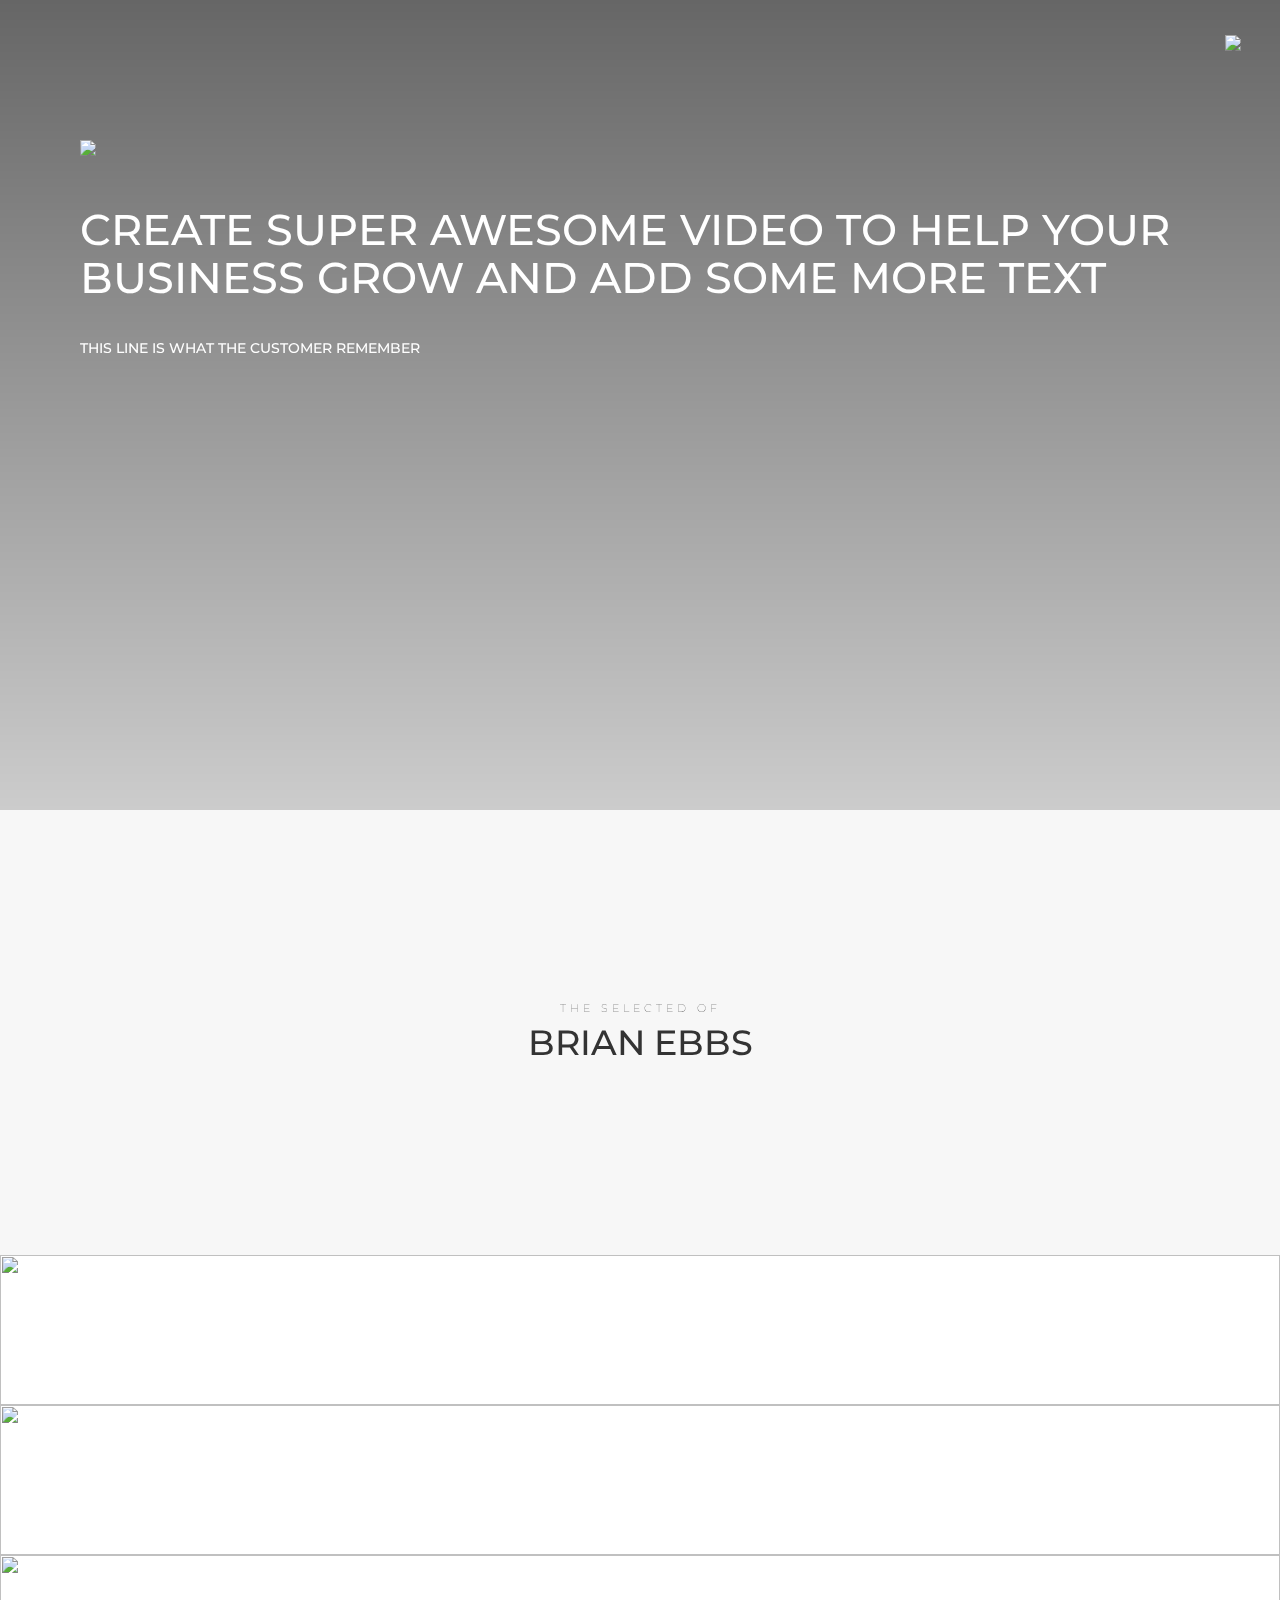
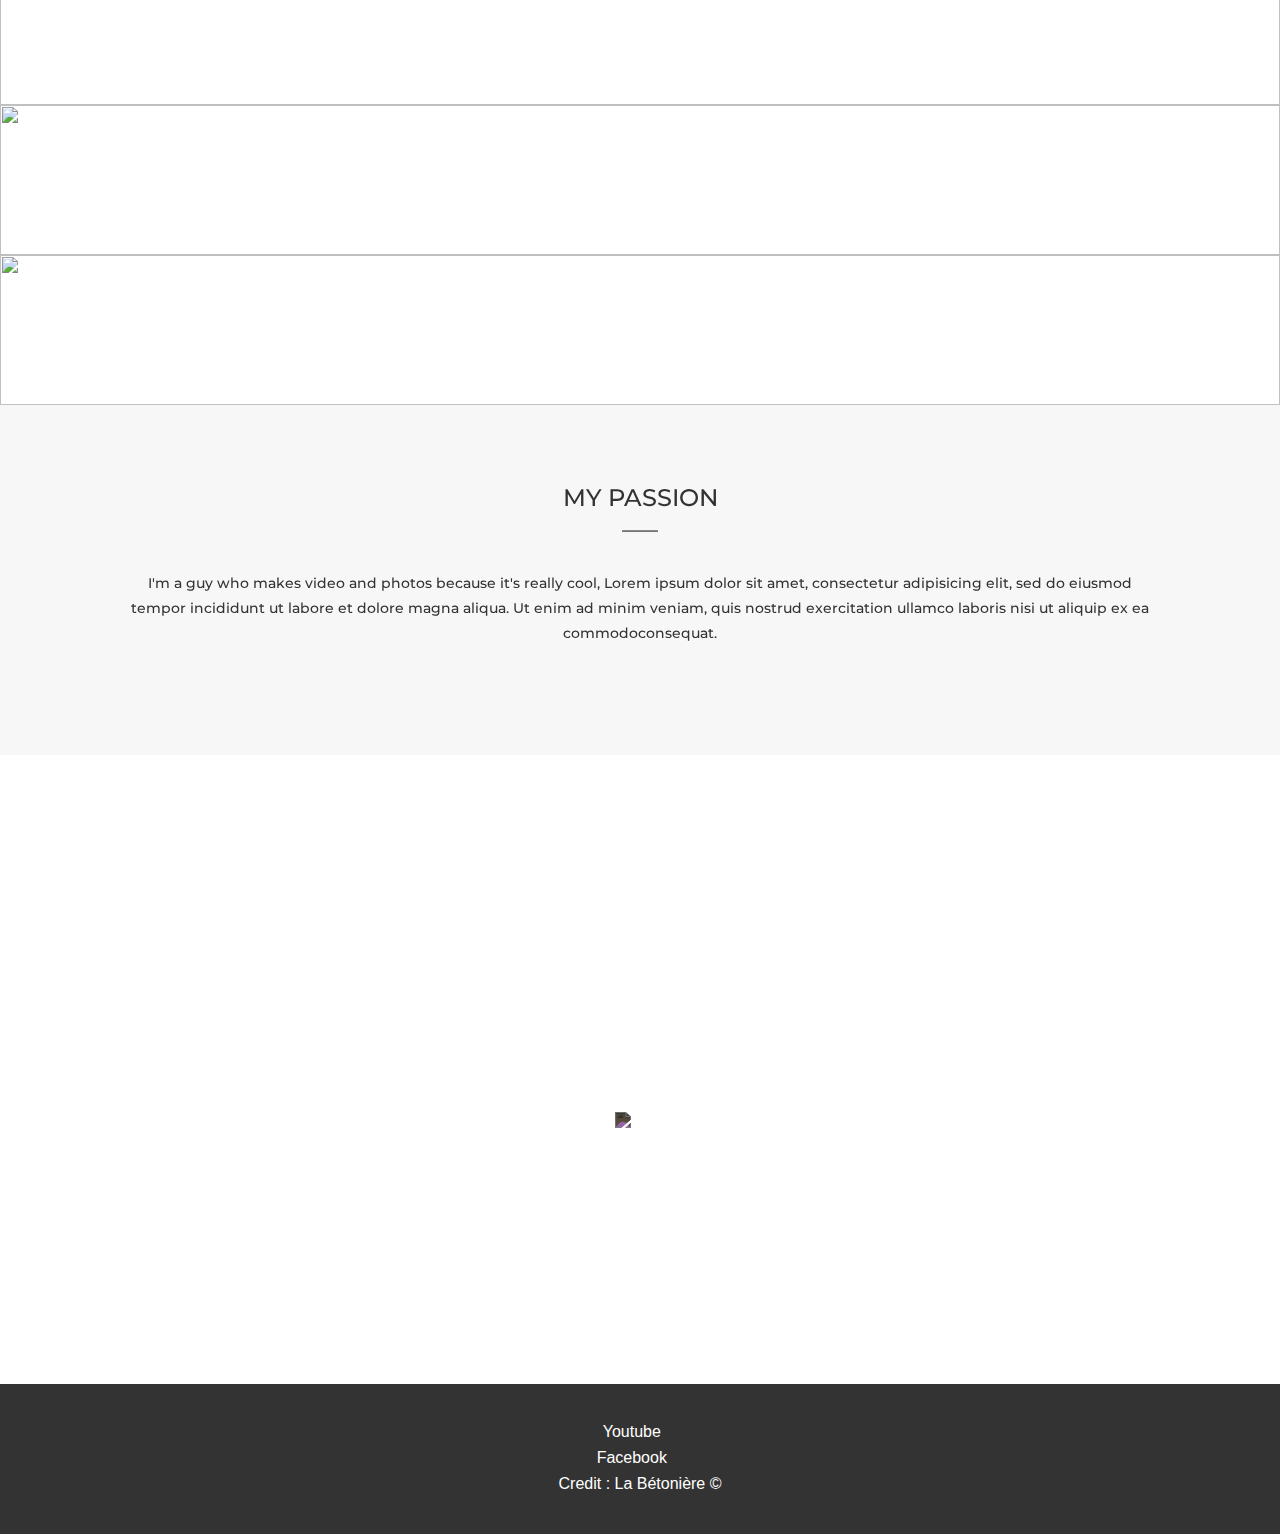
==== commit 78893d2c: "deploying for real" ====
--- a/drone.html
+++ b/drone.html
@@ -98,8 +98,8 @@
     <!-- View the work -->
 
     <div class="container4">
-      <a href="drone_work.html"><h3>VIEW THE WORK</h3></a>
-      <a href="drone_work.html"><img src="https://freeiconshop.com/wp-content/uploads/edd/mouse-solid.png"></a>
+      <h3>VIEW THE WORK</h3>
+      <img src="https://freeiconshop.com/wp-content/uploads/edd/mouse-solid.png">
     </div>
 
     <!-- END View the work -->
--- a/drone.css
+++ b/drone.css
@@ -1,6 +1,10 @@
 .row { /* I removed the padding to the bootstrap class */
   margin-right: 0px !important;
   margin-left: 0px !important;
+}
+
+html, body {
+  overflow-x: hidden;
 }
 
 /* END FIRST SPEC */
@@ -49,28 +53,31 @@
 
 
 .contact {
-  transition: .9s ease opacity,.9s ease transform,.3s background-color, .3s color, .3s border-bottom;
+  transition: 1s;
   opacity: 0;
-  transform: scale(0);
   text-align: center;
   color: white;
-  width: 30%;
-  background-color: rgb(51, 51, 51);
-  margin: 2% 15%;
+  -webkit-filter: grayscale(50%);
+  background-color: rgba(51, 51, 51, 0.7);
+  width: 55%;
   padding: 20px;
-  font-size: 16px;
+  font-size: 12px;
   z-index: 18;
-}
+  position: absolute;
+  top: 0%;
+  left: -33%;
+}
+
+
+.contact h2 {
+padding-bottom: 10%;
+}
+
 .contact-view {
   opacity: 1;
-  transform: scale(1);
-}
-
-.contact:hover {
-  color: rgb(51, 51, 51);
-  background-color: white;
-  border-bottom: 2px solid red;
-}
+  left: 0%;
+}
+
 
 /* END MENU + CONTACT */
 
@@ -88,21 +95,23 @@
 
 .logo-land-page {
   width: 90px;
-  padding-left: 20px;
-  padding-top: 50px;
+  padding-left: 23px;
+  padding-top: 12%;
 }
 
 .land-page h1 {
   color: white;
-  padding-left: 20px;
-  padding-top: 30px;
+  padding-left: 23px;
+  padding-right: 20px;
+  padding-top: 10%;
+  font-size: 4.8vh;
 
 }
 
 .land-page h5 {
   color: white;
-  padding-left: 20px;
-  padding-top: 30px;
+  padding-left: 23px;
+  padding-top: 10%;
 }
 
 .land-page h6 {
@@ -163,6 +172,10 @@
   font-family: 'Montserrat', sans-serif;
 }
 
+.text1 p {
+  display: none;
+}
+
 .pic2 {
   position: absolute;
   width: 100vw;
@@ -244,7 +257,7 @@
 .intro {
   background-color: rgb(247, 247, 247);
   text-align: center;
-  margin-top: 750px;
+  margin-top: 450px;
   padding-top: 30px;
   font-family: 'Montserrat', sans-serif;
   height: 400px;
@@ -308,6 +321,7 @@
   line-height: 26px;
 
 }
+
 
 
 
@@ -430,6 +444,10 @@
     font-family: 'Montserrat', sans-serif;
   }
 
+  .text1 p {
+    display: none;
+  }
+
   .pic2 {
     position: absolute;
     width: 100vw;
@@ -511,7 +529,7 @@
   .intro {
     background-color: rgb(247, 247, 247);
     text-align: center;
-    margin-top: 750px;
+    margin-top: 550px;
     padding-top: 30px;
     font-family: 'Montserrat', sans-serif;
     height: 350px;
@@ -578,6 +596,10 @@
     font-size: 16px;
     line-height: 26px;
 
+  }
+
+  .contact {
+    width: 55% ;
   }
 
 }
@@ -679,8 +701,11 @@
     position: absolute;
     width: 100vw;
     top: 0px;
-    height: 200px;
+    height: 150px;
     object-fit: cover;
+    transition-timing-function: ease-in ease-out;
+    transition: 0.5s;
+    z-index: 2;
   }
 
   .loc1 {
@@ -690,14 +715,51 @@
     left: 10px;
     color: white;
     font-family: 'Montserrat', sans-serif;
-  }
+    z-index: 2;
+    transition: 0.5s;
+    height: 150px;
+    width: 100%;
+  }
+
+  .text1 p {
+    position: absolute;
+    top: 700px;
+    transition: 0.5s;
+  }
+
+  .test1:hover .pic1 {
+    height: 270px;
+    margin-top: -60px;
+  }
+
+  .test1:hover .loc1 {
+    left: 100px;
+    top: -20px;
+  }
+
+  .test1:hover .text1 p {
+    top: 30px;
+    font-family: 'Montserrat', sans-serif;
+    font-size: 15px;
+    display: inline;
+    text-align: center;
+    z-index: 2;
+    padding-right: 20%;
+    padding-left: 20%;
+    line-height: 30px;
+    visibility: visible;
+  }
+
 
   .pic2 {
     position: absolute;
     width: 100vw;
     top: 150px;
-    height: 200px;
+    height: 150px;
     object-fit: cover;
+    transition-timing-function: ease-in ease-out;
+    transition: 0.5s;
+    /* z-index: 5; */
   }
 
   .loc2 {
@@ -707,6 +769,38 @@
     right: 10px;
     color: white;
     font-family: 'Montserrat', sans-serif;
+    transition: 0.5s;
+    /* z-index: 5 */
+  }
+
+  .text2 p {
+    display: none;
+    position: absolute;
+  }
+
+  .test2:hover .pic2 {
+    height: 270px;
+    z-index: 7;
+    margin-top: -60px;
+  }
+
+  .test2:hover .loc2 {
+    right: 100px;
+    top: 150px;
+    z-index: 7
+  }
+
+  .test2:hover .text2 p {
+    top: 200px;
+    font-family: 'Montserrat', sans-serif;
+    font-size: 15px;
+    display: inline;
+    text-align: center;
+    z-index: 7;
+    padding-right: 20%;
+    padding-left: 20%;
+    line-height: 30px;
+    color: white;
   }
 
   .pic3 {
@@ -717,9 +811,10 @@
     position: absolute;
     width: 100vw;
     top: 300px;
-    height: 200px;
+    height: 150px;
     object-fit: cover;
     display: block;
+    transition: 0.5s
   }
 
   .loc3 {
@@ -730,14 +825,48 @@
     color: white;
     font-family: 'Montserrat', sans-serif;
     z-index: 3;
+    transition: 0.5s;
+    z-index: 6
+  }
+
+  .text3 p {
+    position: absolute;
+    display: none;
+  }
+
+  .test3:hover .pic33 {
+    height: 270px;
+    z-index: 6;
+    margin-top: -60px;
+  }
+
+  .test3:hover .loc3 {
+    left: 100px;
+    top: 300px;
+    z-index: 7
+  }
+
+  .test3:hover .text3 p {
+    top: 350px;
+    font-family: 'Montserrat', sans-serif;
+    font-size: 15px;
+    display: inline;
+    text-align: center;
+    z-index: 7;
+    padding-right: 20%;
+    padding-left: 20%;
+    line-height: 30px;
+    color: white;
   }
 
   .pic4 {
     position: absolute;
     width: 100vw;
     top: 450px;
-    height: 200px;
+    height: 150px;
     object-fit: cover;
+    transition: .5s;
+    /* z-index: 9; */
   }
 
   .loc4 {
@@ -747,6 +876,38 @@
     right: 10px;
     color: white;
     font-family: 'Montserrat', sans-serif;
+    transition: .5s;
+    z-index: 5
+  }
+
+  .text4 p {
+    display: none;
+    position: absolute;
+  }
+
+  .test4:hover .pic4 {
+    height: 270px;
+    z-index: 7;
+    margin-top: -60px;
+  }
+
+  .test4:hover .loc4 {
+    right: 100px;
+    top: 450px;
+    z-index: 7
+  }
+
+  .test4:hover .text4 p {
+    top: 500px;
+    font-family: 'Montserrat', sans-serif;
+    font-size: 15px;
+    display: inline;
+    text-align: center;
+    z-index: 7;
+    padding-right: 20%;
+    padding-left: 20%;
+    line-height: 30px;
+    color: white;
   }
 
   .pic5 {
@@ -760,6 +921,7 @@
     height: 150px;
     object-fit: cover;
     display: block;
+    transition: .5s;
   }
 
   .loc5 {
@@ -769,7 +931,38 @@
     left: 10px;
     color: white;
     font-family: 'Montserrat', sans-serif;
-    z-index: 3;
+    z-index: 6;
+    transition: .5s;
+  }
+
+  .text5 p {
+    position: absolute;
+    display: none;
+  }
+
+  .test5:hover .pic55 {
+    height: 270px;
+    z-index: 7;
+    margin-top: -60px;
+  }
+
+  .test5:hover .loc5 {
+    left: 100px;
+    top: 600px;
+    z-index: 8;
+  }
+
+  .test5:hover .text5 p {
+    top: 640px;
+    font-family: 'Montserrat', sans-serif;
+    font-size: 15px;
+    display: inline;
+    text-align: center;
+    z-index: 8;
+    padding-right: 20%;
+    padding-left: 20%;
+    line-height: 30px;
+    color: white;
   }
 
   /* END PORTOFOLIO PICTURES */
@@ -844,30 +1037,34 @@
 
   }
 
-
-}
-
-
-
-
-
-
-
-
-
-
-
-
-
-
-
-
-
-
-
-
-
-
-
-
-
+  .contact {
+    width: 30%;
+    font-size: 16px;
+  }
+
+}
+
+
+
+
+
+
+
+
+
+
+
+
+
+
+
+
+
+
+
+
+
+
+
+
+
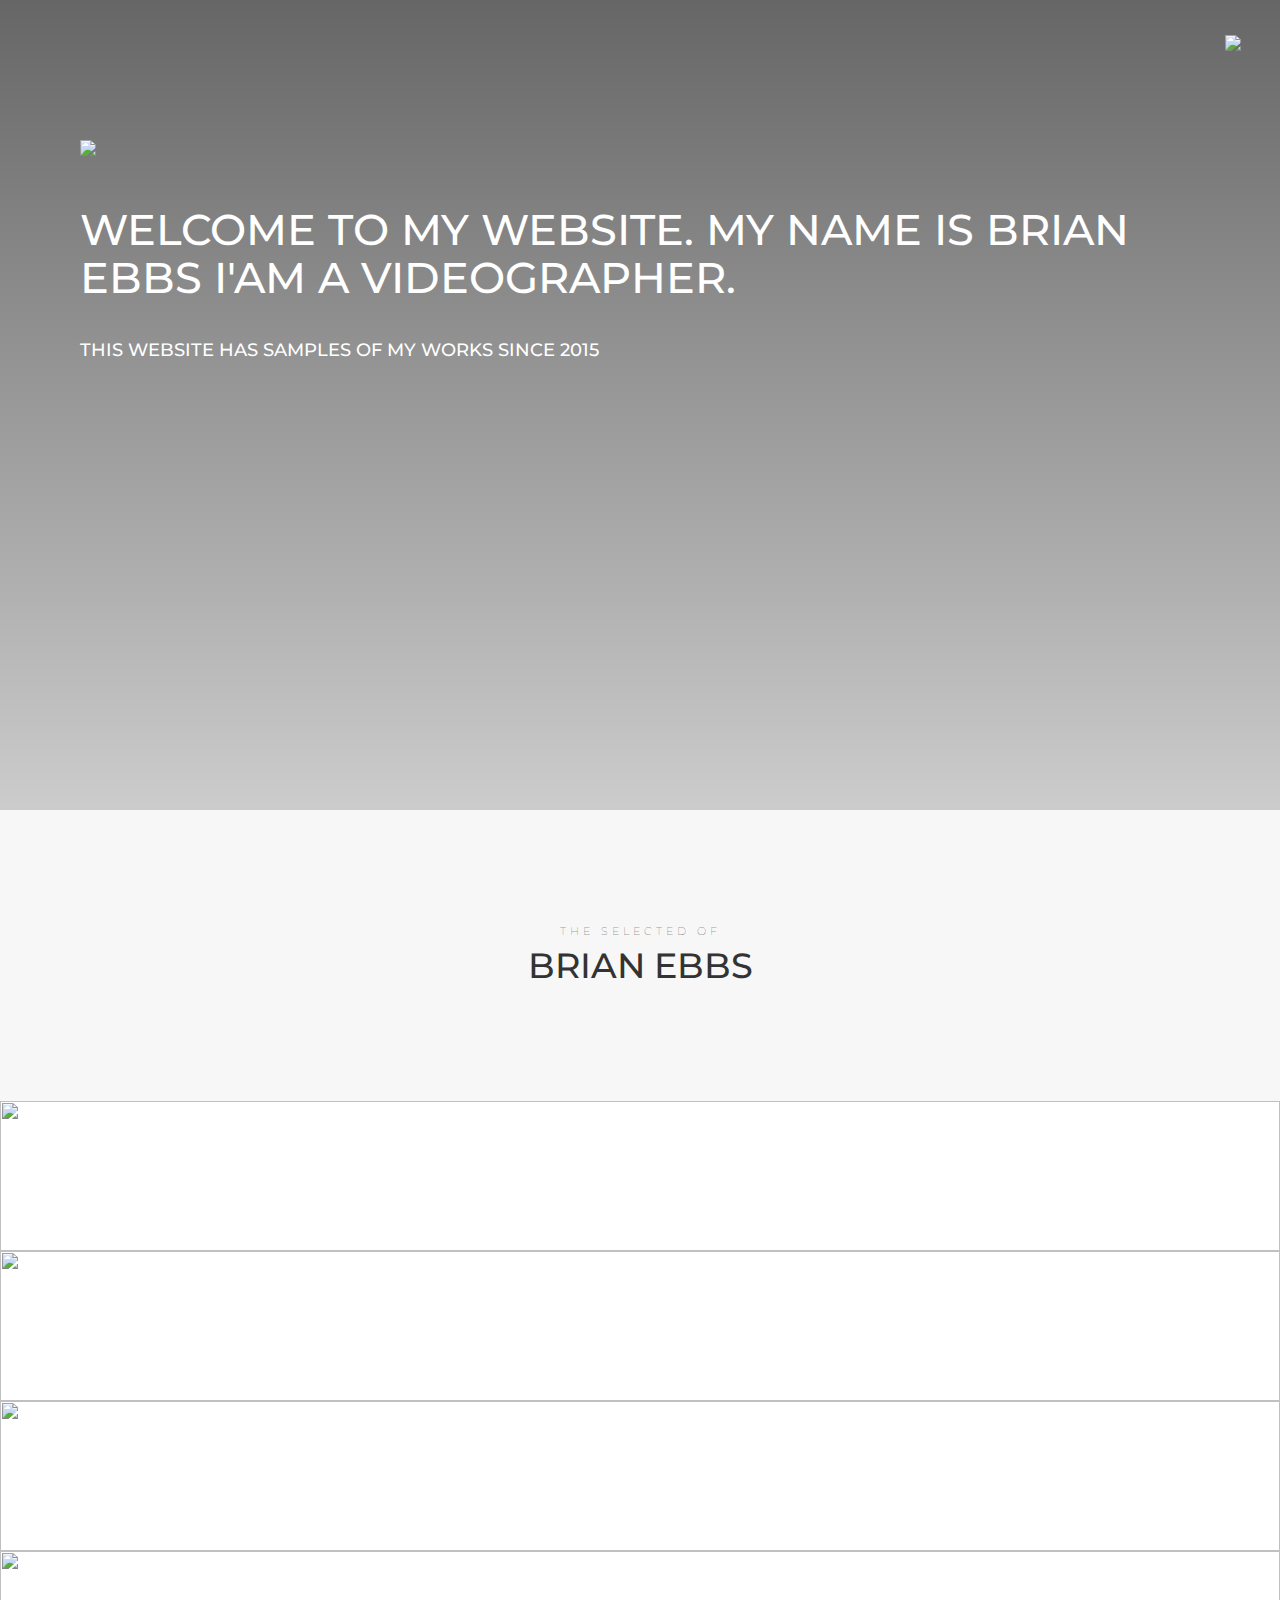
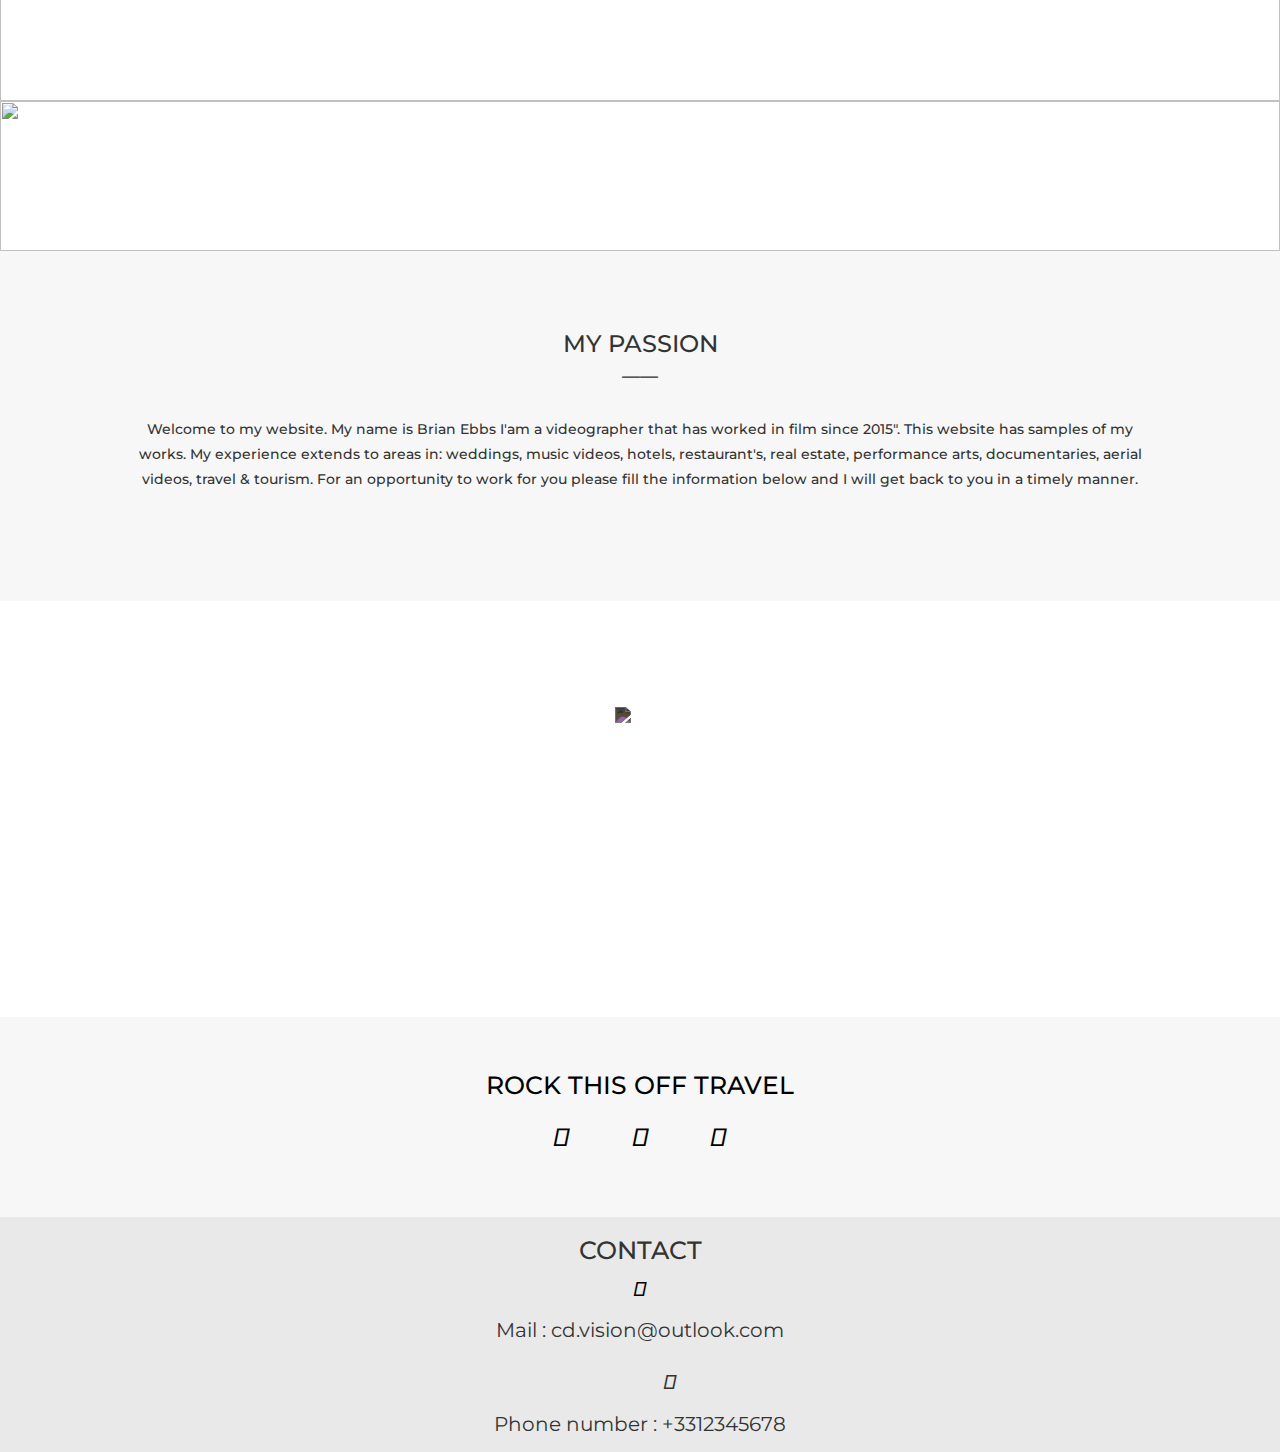
==== commit 19e9364a: "done" ====
--- a/drone.html
+++ b/drone.html
@@ -2,7 +2,7 @@
 <html lang="en">
 
   <head>
-    <title>Tittre maggle</title>
+    <title>Brian Ebbs</title>
     <meta charset="utf-8">
     <meta name="viewport" content="width=device-width, initial-scale=1">
     <link rel="stylesheet" href="https://cdnjs.cloudflare.com/ajax/libs/font-awesome/4.7.0/css/font-awesome.min.css">
@@ -10,6 +10,9 @@
     <link rel="stylesheet" href="https://maxcdn.bootstrapcdn.com/bootstrap/3.3.7/css/bootstrap.min.css">
     <link rel="stylesheet" href="https://use.fontawesome.com/releases/v5.4.2/css/all.css" integrity="sha384-/rXc/GQVaYpyDdyxK+ecHPVYJSN9bmVFBvjA/9eOB+pb3F2w2N6fc5qB9Ew5yIns" crossorigin="anonymous">
     <link href="https://fonts.googleapis.com/css?family=Montserrat:400,500" rel="stylesheet">
+    <link rel="icon"
+      type="image/png"
+      href="https://res.cloudinary.com/ebc-industries/image/upload/v1540811277/brianlogo.jpg">
   </head>
 
   <body>
@@ -32,15 +35,18 @@
 
       <div class="row">
         <img class="logo-land-page" src="https://res.cloudinary.com/ebc-industries/image/upload/v1540811277/brianlogo.jpg">
-        <h1>CREATE SUPER AWESOME VIDEO TO HELP YOUR BUSINESS GROW AND ADD SOME MORE TEXT</h1>
-        <h5>THIS LINE IS WHAT THE CUSTOMER REMEMBER</h5>
+        <h1>WELCOME TO MY WEBSITE. MY NAME IS BRIAN EBBS I'AM A VIDEOGRAPHER.</h1>
+        <h5>THIS WEBSITE HAS SAMPLES OF MY WORKS SINCE 2015</h5>
         <div class="contact" id="card">
+          <h2>CONTACT</h2>
           <p>Brian Ebbs</p>
           <p>Phone: Australian number</p>
           <p>brianebbs@gmail.com</p>
         </div>
       </div>
     </div>
+
+
 
     <!-- END of landing page -->
 
@@ -56,29 +62,71 @@
     <!-- Portofolio pictures -->
 
     <div class="pictures">
+
+      <div class="test1">
       <img class="pic1" src="https://images.unsplash.com/photo-1513415756790-2ac1db1297d0?ixlib=rb-0.3.5&ixid=eyJhcHBfaWQiOjEyMDd9&s=196fe886912aad8b7b1b302d31e14c2f&auto=format&fit=crop&w=967&q=80">
 
+      <div class="text1">
+        <p>Bali is really a great stop and Lorem ipsum dolor sit amet, consectetur adipisicing elit, sed do eiusmod
+        tempor incididunt ut labore et dolore magna aliqua. Ut enim ad minim veniam,
+        quis nostrud exercitation ullamco laboris nisi ut aliquip ex ea commodo
+        </p>
+      </div>
+
       <p class="loc1"><i class="fas fa-map-marker-alt"></i> Indonesia, Bali</p>
+      </div>
 
+      <div class="test2">
       <img class="pic2" src="https://images.unsplash.com/photo-1493780474015-ba834fd0ce2f?ixlib=rb-0.3.5&ixid=eyJhcHBfaWQiOjEyMDd9&s=5f393936aef538204adbdb152665340c&auto=format&fit=crop&w=1026&q=80">
 
+      <div class="text2">
+        <p>I helped many business in China to take off Lorem ipsum dolor sit amet, consectetur adipisicing elit, sed do eiusmod
+        tempor incididunt ut labore et dolore magna aliqua. Ut enim ad minim veniam.</p>
+      </div>
+
       <p class="loc2"><i class="fas fa-map-marker-alt"></i> China, Shanghai</p>
+      </div>
 
+
+      <div class="test3">
       <img class="pic3" src="https://images.unsplash.com/photo-1519003300449-424ad0405076?ixlib=rb-0.3.5&ixid=eyJhcHBfaWQiOjEyMDd9&s=4cab9faa00067bfb621792a3afa03735&auto=format&fit=crop&w=643&q=80">
+
+      <div class="text3">
+        <p>
+          Australia is my home country, the luminosity is awesome to take perfect video !Lorem ipsum dolor sit amet, consectetur adipisicing elit, sed.
+        </p>
+      </div>
 
       <p class="loc3"><i class="fas fa-map-marker-alt"></i> Australia, Cambera</p>
 
       <img class="pic33" src="https://images.unsplash.com/photo-1530947443747-bcaaacd048d0?ixlib=rb-0.3.5&ixid=eyJhcHBfaWQiOjEyMDd9&s=f4195ca00b6861f813b5d6c8cc9b84a9&auto=format&fit=crop&w=1101&q=80">
+      </div>
 
+
+      <div class="test4">
       <img class="pic4" src="https://images.unsplash.com/photo-1506196533592-e26941aecc9d?ixlib=rb-0.3.5&ixid=eyJhcHBfaWQiOjEyMDd9&s=b156faf71153512bac95d03368dc2d13&auto=format&fit=crop&w=1051&q=80">
 
+      <div class="text4">
+        <p>This city, in the north of Thailande is a spiritual quest Lorem ipsum dolor sit amet, consectetur adipisicing elit, sed do eiusmod
+        tempor incididunt ut labore et dolore magna aliqua. Ut enim ad minim veniam,
+        quis.</p>
+      </div>
+
       <p class="loc4"><i class="fas fa-map-marker-alt"></i> Thailande, Chiang-Mai</p>
+      </div>
 
+      <div class="test5">
       <img class="pic5" src="https://images.unsplash.com/photo-1525923838299-2312b60f6d69?ixlib=rb-0.3.5&ixid=eyJhcHBfaWQiOjEyMDd9&s=ba349fdc874dcbdcb12d31288270e97c&auto=format&fit=crop&w=564&q=80">
+
+      <div class="text5">
+        <p>Please put a text here Lorem ipsum dolor sit amet, consectetur adipisicing elit, sed do eiusmod
+        tempor incididunt ut labore et dolore magna aliqua. Ut enim.</p>
+      </div>
 
       <p class="loc5"><i class="fas fa-map-marker-alt"></i>Malaysia, Kuantan</p>
 
       <img class="pic55" src="https://images.unsplash.com/photo-1497436072909-60f360e1d4b1?ixlib=rb-0.3.5&ixid=eyJhcHBfaWQiOjEyMDd9&s=30f112650c5851eec91cbb6ba3d71f51&auto=format&fit=crop&w=1189&q=80">
+      </div>
 
     </div>
 
@@ -89,7 +137,11 @@
     <div class="intro">
       <h3>MY PASSION</h3>
       <h4>——</h4>
-      <h5>I'm a guy who makes video and photos because it's really cool, Lorem ipsum dolor sit amet, consectetur adipisicing elit, sed do eiusmod tempor incididunt ut labore et dolore magna aliqua. Ut enim ad minim veniam, quis nostrud exercitation ullamco laboris nisi ut aliquip ex ea commodoconsequat.
+      <h5>Welcome to my website. My name is Brian Ebbs I'am a videographer that has worked in film since 2015".
+This website has samples of my works.
+My experience extends to areas in: weddings, music videos, hotels, restaurant's, real estate, performance arts, documentaries, aerial videos, travel & tourism.
+For an opportunity to work for you please fill the information below and I will get back to you in a timely manner.
+
       </h5>
     </div>
 
@@ -98,20 +150,40 @@
     <!-- View the work -->
 
     <div class="container4">
-      <h3>VIEW THE WORK</h3>
-      <img src="https://freeiconshop.com/wp-content/uploads/edd/mouse-solid.png">
+      <a href="drone_work.html"><h3>VIEW THE WORK</h3></a>
+      <a href="drone_work.html"><img src="https://freeiconshop.com/wp-content/uploads/edd/mouse-solid.png"></a>
     </div>
 
     <!-- END View the work -->
 
     <!-- Footer -->
 
-    <footer>
-      <p>
-      Youtube <i class="fab fa-youtube"></i> <br>
-      Facebook <i class="fab fa-facebook-square"></i> <br>
-      Credit : La Bétonière ©
-    </footer>
+
+
+
+
+    <div class="footer">
+      <h4>Rock this off travel</h4>
+      <ul>
+        <a href="https://www.facebook.com/getoffthisrocktravel/?jazoest=[base64]"><li><i class="fab fa-facebook-f"></i></li></a>
+        <!-- <li> <a href="https://www.linkedin.com/in/tanguy-colou-mohbat-%E4%BB%96%E4%BD%A7%E9%87%8C-35b9a3119/"> <i class="fab fa-linkedin-in"></i> </a> </li> -->
+        <!-- <li><i class="fab fa-whatsapp"></i></li> -->
+        <a href="https://www.youtube.com/channel/UCJfaMATHpcM2kzzmn2KYGuw"><li><i class="fab fa-youtube"></i></li></a>
+        <a href="https://www.instagram.com/get_off_this_rock_travel/?hl=en"><li><i class="fab fa-instagram"></i></li></a>
+      </ul>
+    </div>
+
+    <div class="footer2">
+      <h4>CONTACT</h4>
+      <a href="mailto:cd.vision@outlook.com"><i class="far fa-envelope-open">  <br></i></a>
+      <p style="padding-top: 10px;">Mail : cd.vision@outlook.com</p>
+      <ul>
+        <li><i class="fab fa-line"></i></li>
+        <li><i class="fab fa-viber"></i></li>
+        <li><i class="fab fa-whatsapp"></i></li>
+      </ul>
+      <p>Phone number : +3312345678</p>
+    </div>
 
     <!-- END Footer -->
 
--- a/drone.css
+++ b/drone.css
@@ -4,8 +4,13 @@
 }
 
 html, body {
-  overflow-x: hidden;
-}
+}
+
+a {
+  text-decoration: none !important;
+  font-family: 'Montserrat', sans-serif !important;
+}
+
 
 /* END FIRST SPEC */
 
@@ -59,7 +64,7 @@
   color: white;
   -webkit-filter: grayscale(50%);
   background-color: rgba(51, 51, 51, 0.7);
-  width: 55%;
+  width: 71%;
   padding: 20px;
   font-size: 12px;
   z-index: 18;
@@ -70,7 +75,9 @@
 
 
 .contact h2 {
-padding-bottom: 10%;
+  padding-bottom: 10%;
+} p {
+  line-height: 28px;
 }
 
 .contact-view {
@@ -112,6 +119,7 @@
   color: white;
   padding-left: 23px;
   padding-top: 10%;
+  font-size: 18px;
 }
 
 .land-page h6 {
@@ -133,7 +141,7 @@
 .portofolio h4 {
   text-align: center;
   margin-top: 0px;
-  padding-top: 19%;
+  padding-top: 13%;
   font-size: 11px;
   font-weight: lighter;
   letter-spacing: 4px;
@@ -143,7 +151,7 @@
 .portofolio h2 {
   text-align: center;
   margin-top: 5px;
-  padding-bottom: 19%;
+  padding-bottom: 13%;
   font-weight: 500;
   font-size: 35px;
   margin-bottom: 0px;
@@ -257,10 +265,11 @@
 .intro {
   background-color: rgb(247, 247, 247);
   text-align: center;
-  margin-top: 450px;
-  padding-top: 30px;
+  margin-top: 250px;
+  padding-top: 95px;
   font-family: 'Montserrat', sans-serif;
-  height: 400px;
+  height: 540px;
+
 }
 
 .intro h5 {
@@ -276,22 +285,25 @@
 /* VIEW THE WORK */
 
 .container4 {
-  background: url('https://images.unsplash.com/photo-1540781481473-32298e12ba0c?ixlib=rb-0.3.5&ixid=eyJhcHBfaWQiOjEyMDd9&s=f7e19b2fb9ce3223ce8abb1ada140b79&auto=format&fit=crop&w=1534&q=80') repeat fixed 100%;
-
+  background: url('https://res.cloudinary.com/tark-industries/image/upload/v1544104458/brianmainpic2.jpg') repeat fixed 100%;
+  background-size: cover;
+  background-position: center center;
 }
 
 .container4 h3 {
-  padding-top: 35%;
-  padding-bottom: 5%;
+  padding-top: 5%;
+  padding-bottom: 2%;
   margin-top: 0px;
   margin-bottom: 0px;
   text-align: center;
   color: white;
-  font-size: 34px;
-}
+  font-size: 38px;
+
+}
+
 
 .container4 img {
-  padding-bottom: 30%;
+  padding-bottom: 40%;
   width: 50px;
   display: block;
   margin-left: auto;
@@ -304,23 +316,123 @@
 
 /* FOOTER */
 
-footer {
+/* footer {
   position: sticky;
   position: -webkit-sticky;
+
+.footer {
   bottom: 0;
   z-index: -1;
+  height: 180px;
+  background-color: rgb(247, 247, 247);
+  color: black;
+  padding: 45px 0;
+  text-align: center;
+}
+
+.footer h4 {
+  text-transform: uppercase;
+  font-family: 'Montserrat', sans-serif;
+  font-size: 20px;
+  text-align: center;
+}
+
+.footer ul {
+  padding-left: 0px;
+  padding-top: 10px;
+  text-align: center;
+}
+
+.footer li {
+  display: inline;
+  padding-top: 20px;
+  padding-left: 15px;
+  padding-right: 15px;
+  font-size: 20px;
+}
+
+.footer a, .footer2 a {
+  color: black !important;
+}
+
+
+
+.footer2 {
+  background-color: rgb(233, 233, 233);
   height: 150px;
-  background-color: rgb(51, 51, 51);
-  color: white;
-  padding: 35px 0;
   text-align: center;
-}
-
-footer p {
-  font-size: 16px;
-  line-height: 26px;
-
-}
+  font-family: 'Montserrat', sans-serif;
+}
+
+
+} */
+
+.footer {
+    bottom: 0;
+    z-index: -1;
+    height: 180px;
+    background-color: rgb(247, 247, 247);
+    color: black;
+    padding: 45px 0;
+    text-align: center;
+}
+
+.footer h4 {
+    text-transform: uppercase;
+    font-family: 'Montserrat', sans-serif;
+    font-size: 20px;
+    text-align: center;
+}
+
+.footer li, .footer2 li {
+    display: inline;
+    padding-top: 20px;
+    padding-left: 15px;
+    padding-right: 15px;
+    font-size: 20px;
+}
+
+.footer ul, .footer2 ul {
+    padding-left: 0px;
+    padding-top: 10px;
+    text-align: center;
+}
+
+.footer2 {
+    background-color: rgb(233, 233, 233);
+    height: 210px;
+    text-align: center;
+    font-family: 'Montserrat', sans-serif;
+}
+
+.footer2 h4 {
+    font-family: 'Montserrat', sans-serif;
+    font-size: 20px;
+    text-align: center;
+    padding-top: 20px;
+    margin-top: 0px;
+}
+
+.footer a, .footer2 a {
+    color: black !important;
+}
+
+.footer2 h4 {
+  font-family: 'Montserrat', sans-serif;
+  font-size: 20px;
+  text-align: center;
+  padding-top: 20px;
+  margin-top: 0px;
+}
+
+
+
+
+
+
+
+
+
 
 
 
@@ -363,7 +475,18 @@
 @media only screen
   and (min-device-width: 768px)
   and (max-device-width: 1024px)
-  and (-webkit-min-device-pixel-ratio: 2) {
+  and (-webkit-min-device-pixel-ratio: 1) {
+
+  .contact {
+    height: 27vh;
+    top: 28vh;
+  }
+
+  .contact h2 {
+    padding-top: 30px;
+    padding-bottom: 20px;
+  }
+
   .land-page {
   background-image: linear-gradient(rgba(0,0,0,0.6), rgba(0,0,0,0.2)), url("https://images.unsplash.com/photo-1526786220381-1d21eedf92bf?ixlib=rb-0.3.5&ixid=eyJhcHBfaWQiOjEyMDd9&s=359945facfe4c422fc308eaff8c0999f&auto=format&fit=crop&w=1050&q=80");
   background-repeat: no-repeat;
@@ -391,6 +514,7 @@
     color: white;
     padding-left: 60px;
     padding-top: 30px;
+    font-size: 22px;
   }
 
   /* END LANDING PAGE */
@@ -529,14 +653,14 @@
   .intro {
     background-color: rgb(247, 247, 247);
     text-align: center;
-    margin-top: 550px;
+    margin-top: 0px;
     padding-top: 30px;
     font-family: 'Montserrat', sans-serif;
-    height: 350px;
+    height: 450px;
   }
 
   .intro h3 {
-    padding-top: 30px;
+    padding-top: 7%;
   }
 
   .intro h5 {
@@ -552,22 +676,24 @@
   /* VIEW THE WORK */
 
   .container4 {
-    background: url('https://images.unsplash.com/photo-1540781481473-32298e12ba0c?ixlib=rb-0.3.5&ixid=eyJhcHBfaWQiOjEyMDd9&s=f7e19b2fb9ce3223ce8abb1ada140b79&auto=format&fit=crop&w=1534&q=80') repeat fixed 100%;
-
+
+    background: url('https://res.cloudinary.com/tark-industries/image/upload/v1544104458/brianmainpic2.jpg') no-repeat fixed 100%;
+    background-size: cover;
+    background-position: center center;
   }
 
   .container4 h3 {
-    padding-top: 25%;
-    padding-bottom: 5%;
+    padding-top: 9%;
+    padding-bottom: 2%;
     margin-top: 0px;
     margin-bottom: 0px;
     text-align: center;
     color: white;
-    font-size: 34px;
+    font-size: 38px;
   }
 
   .container4 img {
-    padding-bottom: 25%;
+    padding-bottom: 40%;
     width: 50px;
     display: block;
     margin-left: auto;
@@ -580,27 +706,87 @@
 
   /* FOOTER */
 
-  footer {
-    position: sticky;
-    position: -webkit-sticky;
+
+  .footer {
     bottom: 0;
     z-index: -1;
-    height: 150px;
-    background-color: rgb(51, 51, 51);
-    color: white;
-    padding: 35px 0;
-    text-align: center;
-  }
-
-  footer p {
-    font-size: 16px;
-    line-height: 26px;
-
+    height: 200px;
+    background-color: rgb(247, 247, 247);
+    color: black;
+    padding: 45px 0;
+    text-align: center;
+  }
+
+  .footer h4 {
+    text-transform: uppercase;
+    font-family: 'Montserrat', sans-serif;
+    font-size: 25px;
+    text-align: center;
+  }
+
+  .footer ul {
+    padding-left: 0px;
+    padding-top: 10px;
+    text-align: center;
+  }
+
+  .footer li {
+    display: inline;
+    padding-top: 20px;
+    padding-left: 20px;
+    padding-right: 20px;
+    font-size: 25px;
+  }
+
+  .footer2 {
+    background-color: rgb(233, 233, 233);
+    height: 280px;
+    text-align: center;
+    font-family: 'Montserrat', sans-serif;
+  }
+
+  .footer2 h4{
+    font-family: 'Montserrat', sans-serif;
+    font-size: 25px;
+    text-align: center;
+    padding-top: 20px;
+    margin-top: 0px;
+  }
+
+  .footer2 p {
+    font-size: 20px;
+    padding-top: 0px;
+  }
+
+  .footer2 a {
+    font-size: 20px;
   }
 
   .contact {
-    width: 55% ;
-  }
+    width: 55%;
+  } p {
+    font-size: 22px;
+    line-height: 50px;
+    padding-top: 5%;
+
+  }
+
+}
+
+@media only screen
+  and (min-device-width: 1024px)
+  and (max-device-width: 1366px)
+  and (-webkit-min-device-pixel-ratio: 2) {
+
+    .contact {
+      top: 0vh;
+      height: 20vh;
+    }
+
+    .contact h2 {
+      padding-top: 25px;
+      padding-bottom: 35px;
+    }
 
 }
 
@@ -631,6 +817,19 @@
   and (min-device-width: 1200px)
   and (max-device-width: 1600px)
   and (-webkit-min-device-pixel-ratio: 1) {
+
+  .contact {
+    height: 17vh;
+    top: 0;
+  } p {
+    line-height: 35px;
+  }
+
+  .contact h2 {
+    padding-top: 0px;
+    padding-bottom: 10px;
+  }
+
   .land-page {
   background-image: linear-gradient(rgba(0,0,0,0.6), rgba(0,0,0,0.2)), url("https://images.unsplash.com/photo-1526786220381-1d21eedf92bf?ixlib=rb-0.3.5&ixid=eyJhcHBfaWQiOjEyMDd9&s=359945facfe4c422fc308eaff8c0999f&auto=format&fit=crop&w=1050&q=80");
   background-repeat: no-repeat;
@@ -659,6 +858,7 @@
     color: white;
     padding-left: 80px;
     padding-top: 30px;
+    font-size: 18px;
   }
 
   /* END LANDING PAGE */
@@ -673,7 +873,7 @@
   .portofolio h4 {
     text-align: center;
     margin-top: 0px;
-    padding-top: 15%;
+    padding-top: 9%;
     font-size: 11px;
     font-weight: lighter;
     letter-spacing: 4px;
@@ -683,7 +883,7 @@
   .portofolio h2 {
     text-align: center;
     margin-top: 5px;
-    padding-bottom: 15%;
+    padding-bottom: 9%;
     font-weight: 500;
     font-size: 35px;
     margin-bottom: 0px;
@@ -725,6 +925,7 @@
     position: absolute;
     top: 700px;
     transition: 0.5s;
+    color: white;
   }
 
   .test1:hover .pic1 {
@@ -991,22 +1192,25 @@
   /* VIEW THE WORK */
 
   .container4 {
-    background: url('https://images.unsplash.com/photo-1540781481473-32298e12ba0c?ixlib=rb-0.3.5&ixid=eyJhcHBfaWQiOjEyMDd9&s=f7e19b2fb9ce3223ce8abb1ada140b79&auto=format&fit=crop&w=1534&q=80') repeat fixed 100%;
+
+    background: url('https://res.cloudinary.com/tark-industries/image/upload/v1544104458/brianmainpic2.jpg') no-repeat fixed 100%;
+    background-size: cover;
+    background-position: center center;
 
   }
 
   .container4 h3 {
-    padding-top: 20%;
-    padding-bottom: 5%;
+    padding-top: 4%;
+    padding-bottom: 1%;
     margin-top: 0px;
     margin-bottom: 0px;
     text-align: center;
     color: white;
-    font-size: 34px;
+    font-size: 38px;
   }
 
   .container4 img {
-    padding-bottom: 20%;
+    padding-bottom: 23%;
     width: 50px;
     display: block;
     margin-left: auto;
@@ -1019,23 +1223,59 @@
 
   /* FOOTER */
 
-  footer {
-    position: sticky;
-    position: -webkit-sticky;
+  .footer {
     bottom: 0;
     z-index: -1;
-    height: 150px;
-    background-color: rgb(51, 51, 51);
-    color: white;
-    padding: 35px 0;
-    text-align: center;
-  }
-
-  footer p {
-    font-size: 16px;
-    line-height: 26px;
-
-  }
+    height: 200px;
+    background-color: rgb(247, 247, 247);
+    color: black;
+    padding: 45px 0;
+    text-align: center;
+  }
+
+    .footer h4 {
+      text-transform: uppercase;
+      font-family: 'Montserrat', sans-serif;
+      font-size: 25px;
+      text-align: center;
+    }
+
+    .footer ul {
+      padding-left: 0px;
+      padding-top: 10px;
+      text-align: center;
+    }
+
+    .footer li {
+      display: inline;
+      padding-top: 20px;
+      padding-left: 30px;
+      padding-right: 30px;
+      font-size: 25px;
+    }
+
+    .footer2 {
+      background-color: rgb(233, 233, 233);
+      height: 235px;
+      text-align: center;
+      font-family: 'Montserrat', sans-serif;
+    }
+
+    .footer2 h4{
+      font-family: 'Montserrat', sans-serif;
+      font-size: 25px;
+      text-align: center;
+      padding-top: 20px;
+      margin-top: 0px;
+    }
+
+    .footer2 p {
+      font-size: 20px;
+    }
+
+    .footer2 a {
+      font-size: 20px;
+    }
 
   .contact {
     width: 30%;
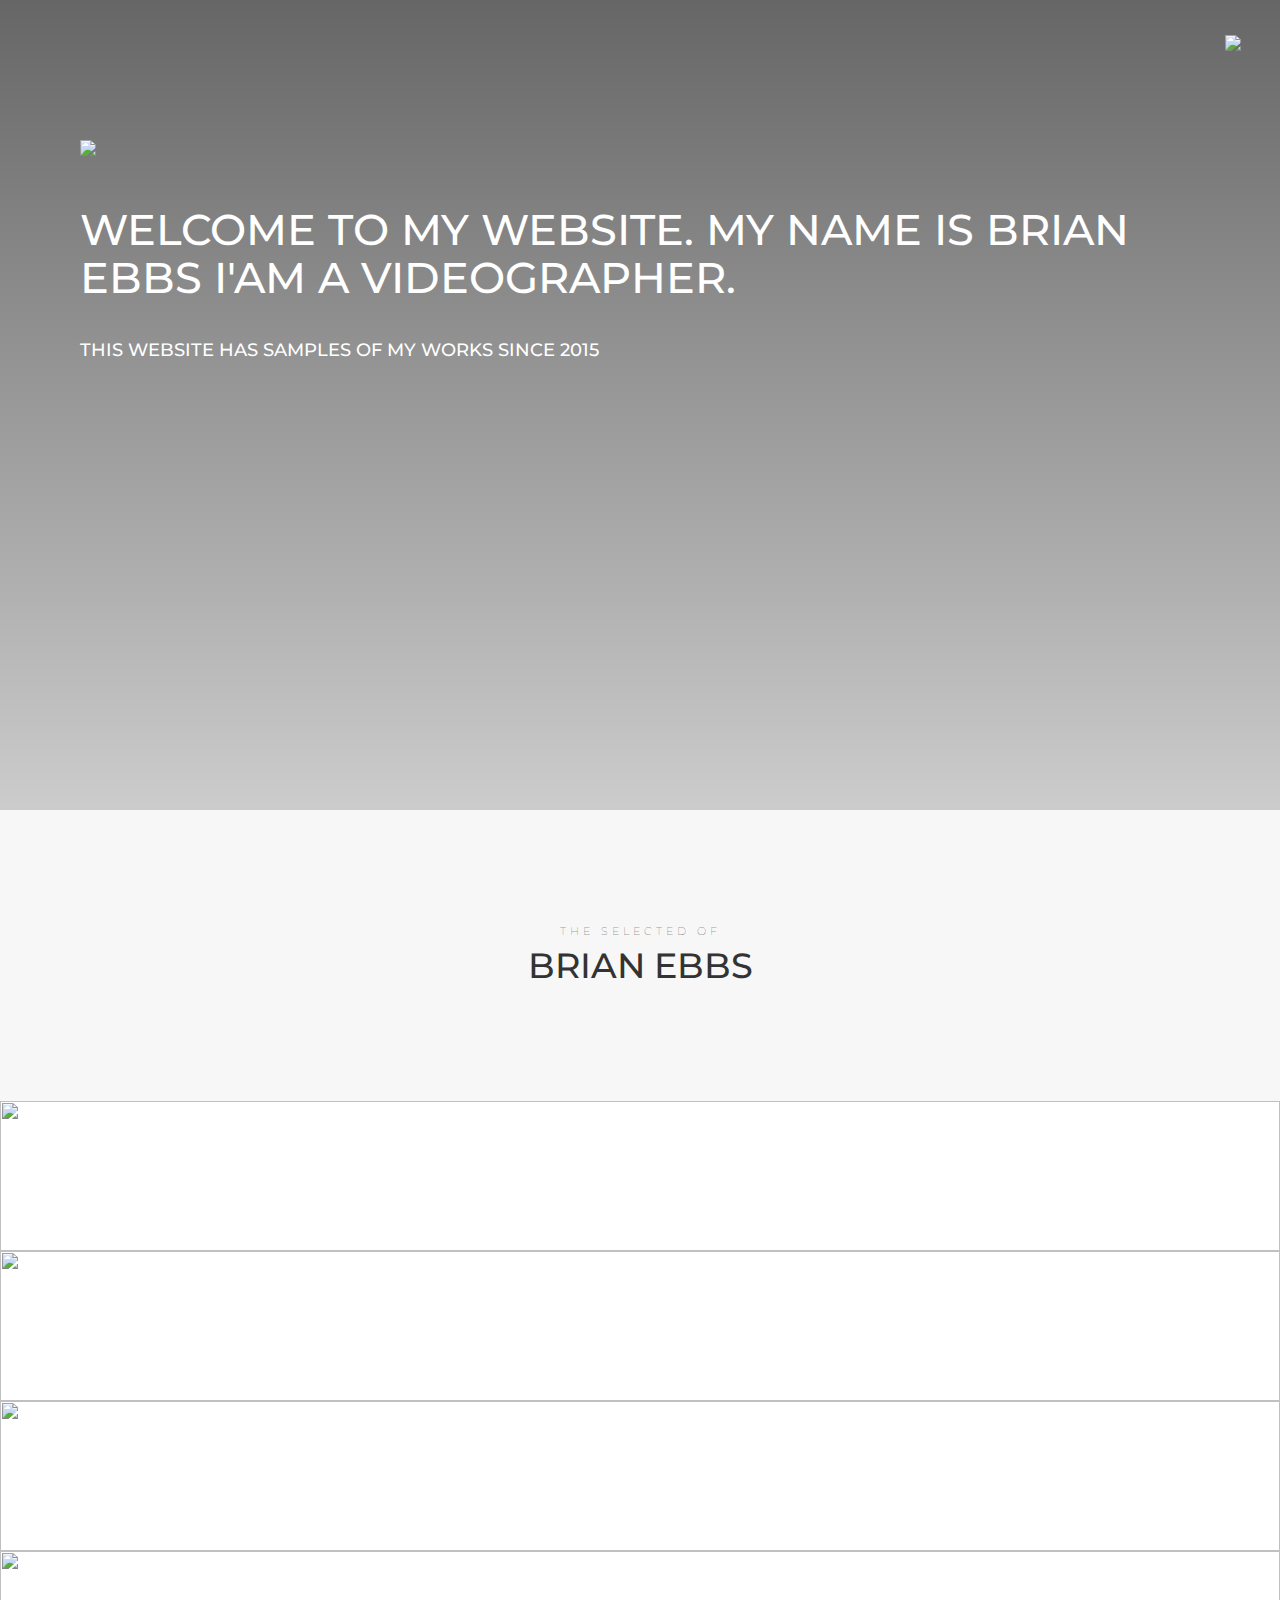
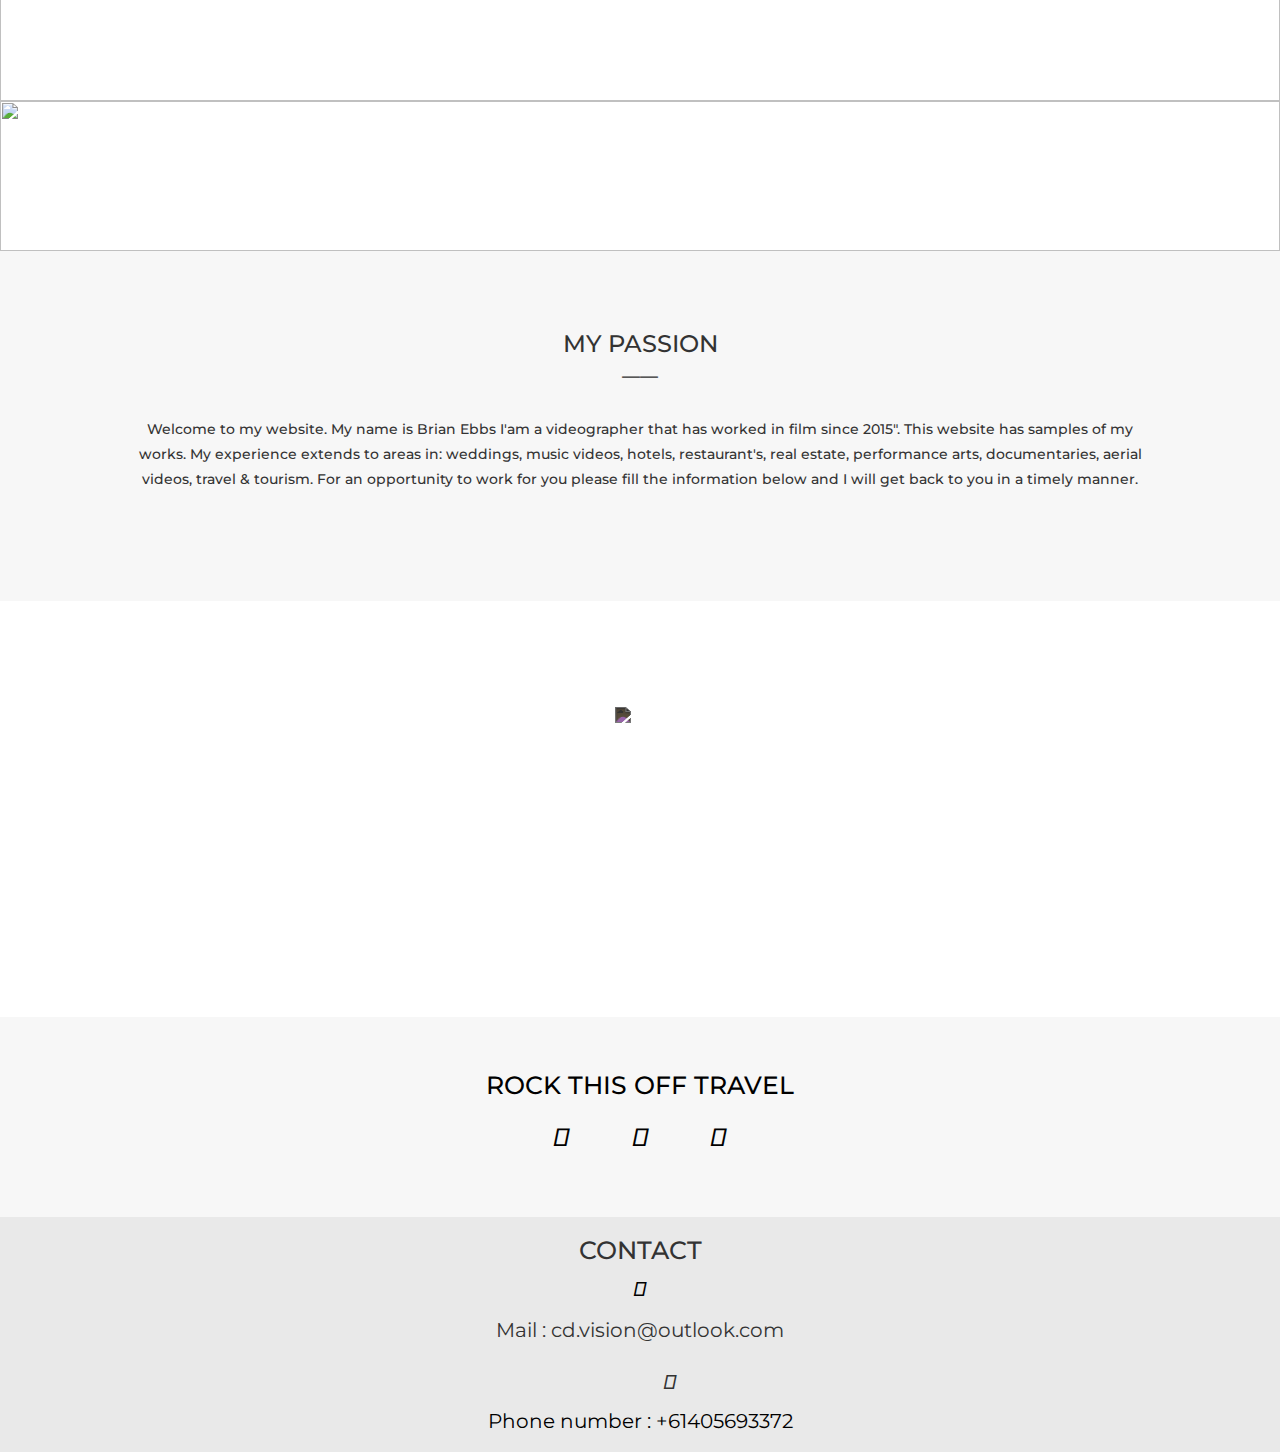
==== commit fdfa078c: "done" ====
--- a/drone.html
+++ b/drone.html
@@ -182,7 +182,7 @@
         <li><i class="fab fa-viber"></i></li>
         <li><i class="fab fa-whatsapp"></i></li>
       </ul>
-      <p>Phone number : +3312345678</p>
+      <a href="tel:+61405693372">Phone number : +61405693372</a>
     </div>
 
     <!-- END Footer -->
--- a/drone.css
+++ b/drone.css
@@ -285,7 +285,7 @@
 /* VIEW THE WORK */
 
 .container4 {
-  background: url('https://res.cloudinary.com/tark-industries/image/upload/v1544104458/brianmainpic2.jpg') repeat fixed 100%;
+  background: url('https://res.cloudinary.com/the-50/image/upload/v1544532401/brianimg_logo.jpg') repeat fixed 100%;
   background-size: cover;
   background-position: center center;
 }
@@ -677,7 +677,7 @@
 
   .container4 {
 
-    background: url('https://res.cloudinary.com/tark-industries/image/upload/v1544104458/brianmainpic2.jpg') no-repeat fixed 100%;
+    background: url('https://res.cloudinary.com/the-50/image/upload/v1544532401/brianimg_logo.jpg') no-repeat fixed 100%;
     background-size: cover;
     background-position: center center;
   }
@@ -1193,7 +1193,7 @@
 
   .container4 {
 
-    background: url('https://res.cloudinary.com/tark-industries/image/upload/v1544104458/brianmainpic2.jpg') no-repeat fixed 100%;
+    background: url('https://res.cloudinary.com/the-50/image/upload/v1544532401/brianimg_logo.jpg') no-repeat fixed 100%;
     background-size: cover;
     background-position: center center;
 
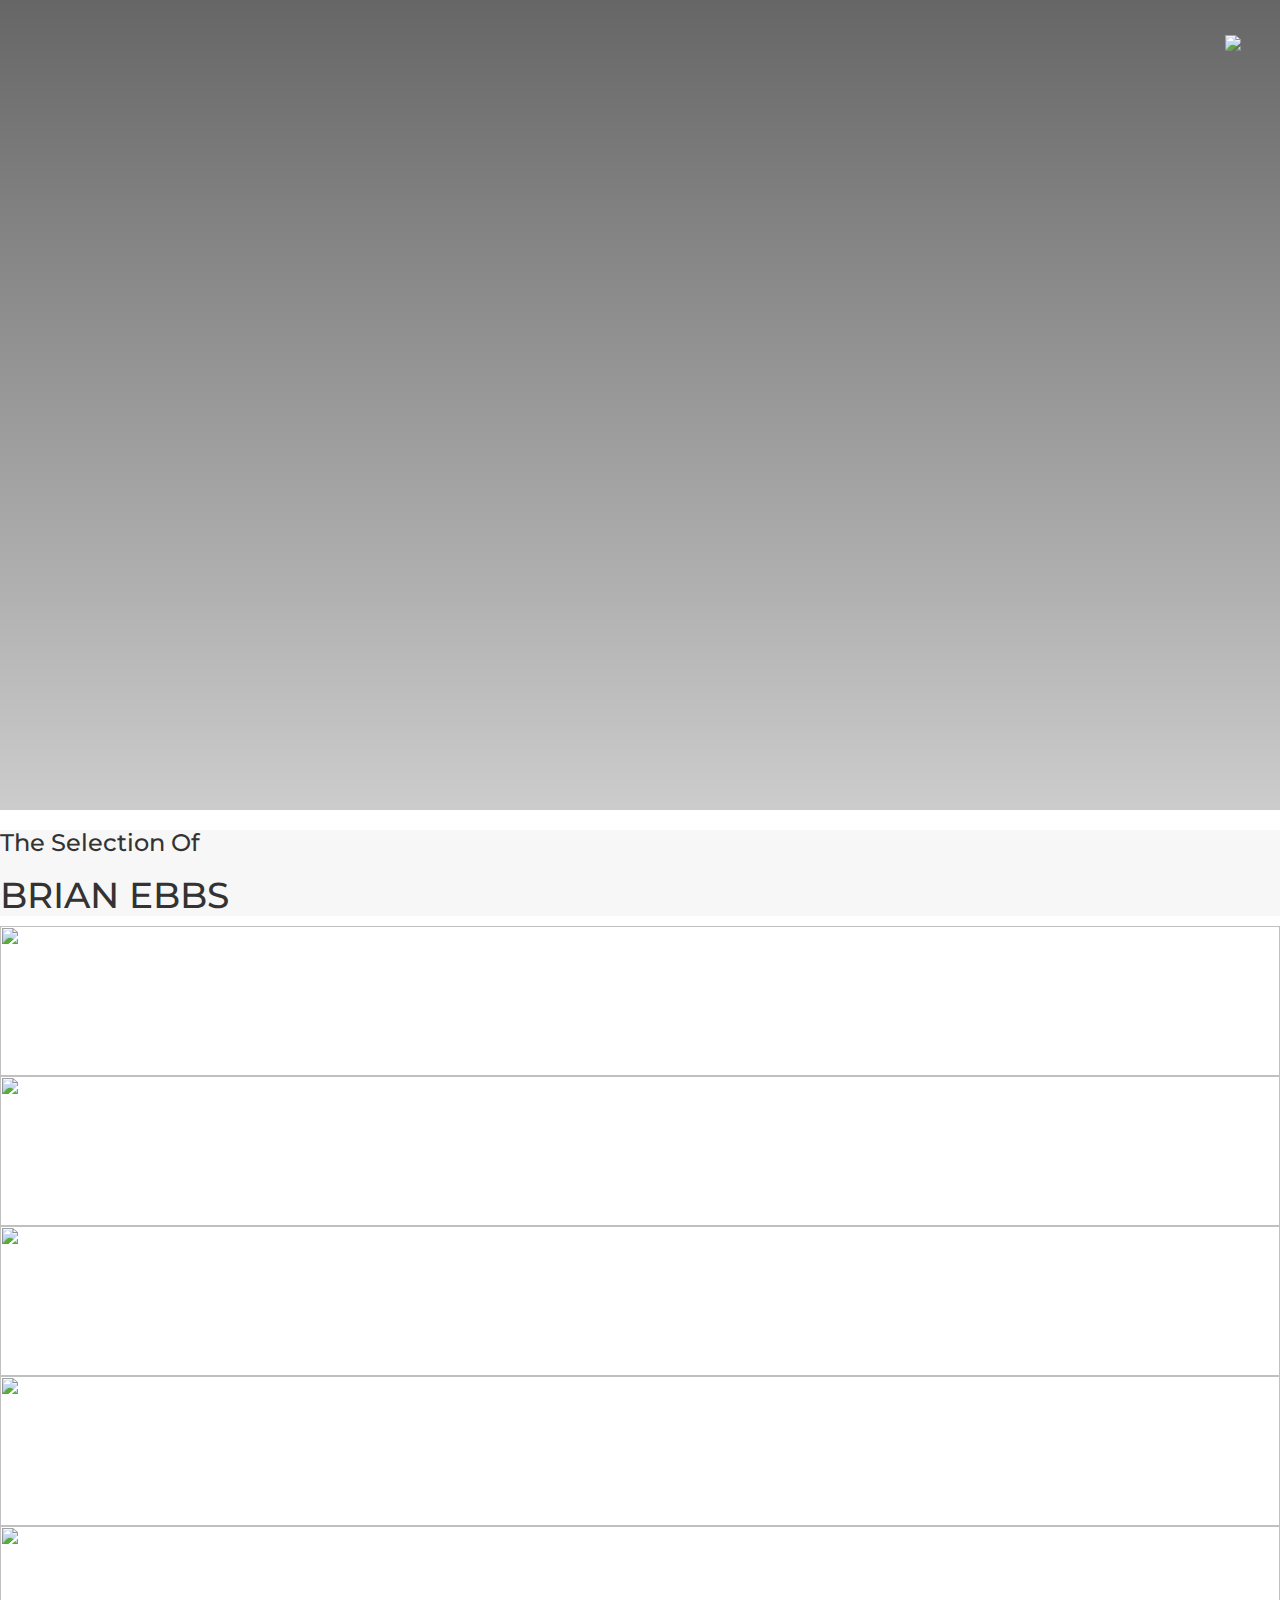
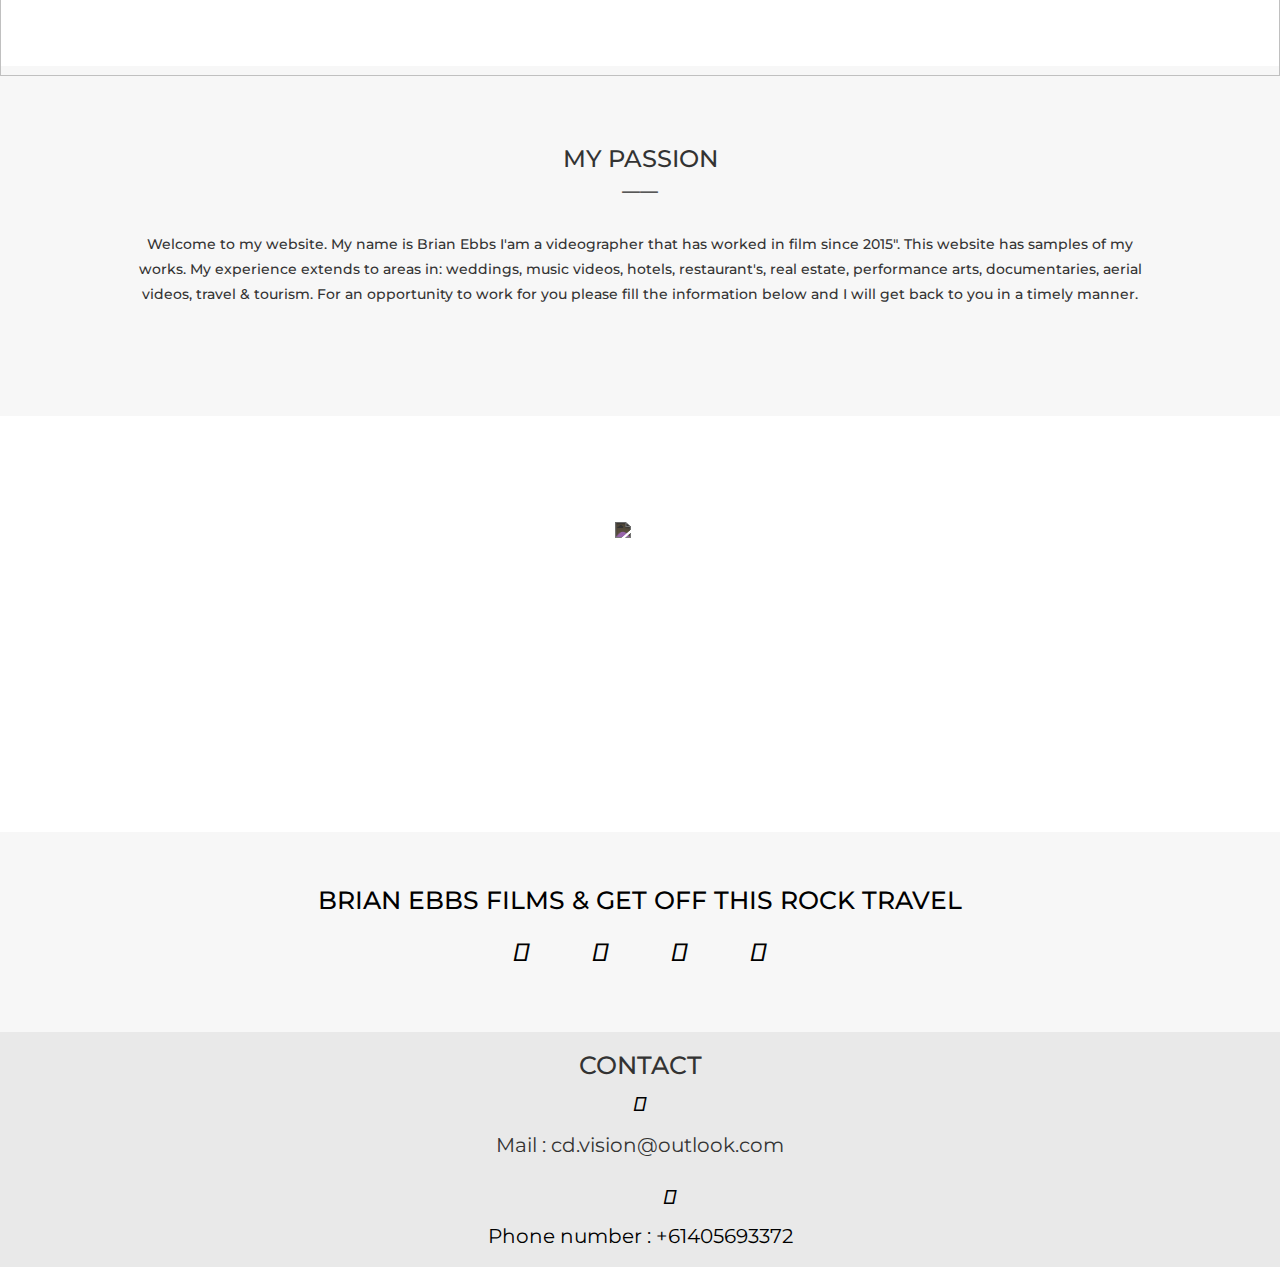
==== commit 92a0d305: "Update drone.html" ====
--- a/drone.html
+++ b/drone.html
@@ -27,20 +27,17 @@
           <img id="navbar" src="https://res.cloudinary.com/ebc-industries/image/upload/v1534499757/DRopdownicone.png">
           <ul id="list-container" class="caché" style="display: none;">
           <a id="work-element" href="drone_work.html"><li class="list-element">Work</li></a>
-          <li class="list-element" id="contact-target">Contact</li>
           </ul>
         </div>
 
         <!-- END Menu -->
 
       <div class="row">
-        <img class="logo-land-page" src="https://res.cloudinary.com/ebc-industries/image/upload/v1540811277/brianlogo.jpg">
-        <h1>WELCOME TO MY WEBSITE. MY NAME IS BRIAN EBBS I'AM A VIDEOGRAPHER.</h1>
-        <h5>THIS WEBSITE HAS SAMPLES OF MY WORKS SINCE 2015</h5>
+        
         <div class="contact" id="card">
           <h2>CONTACT</h2>
           <p>Brian Ebbs</p>
-          <p>Phone: Australian number</p>
+          <p>Phone: +61405693372</p>
           <p>brianebbs@gmail.com</p>
         </div>
       </div>
@@ -53,8 +50,8 @@
     <!-- Portofolio text -->
 
     <div class="portofolio">
-      <h4>The selected of</h4>
-      <h2>BRIAN EBBS</h2>
+      <h3>The Selection Of</h3>
+      <h1>BRIAN EBBS</h1>
     </div>
 
     <!-- END potofolio text -->
@@ -163,13 +160,14 @@
 
 
     <div class="footer">
-      <h4>Rock this off travel</h4>
+      <h4>BRIAN EBBS FILMS & GET OFF THIS ROCK TRAVEL</h4>
       <ul>
         <a href="https://www.facebook.com/getoffthisrocktravel/?jazoest=[base64]"><li><i class="fab fa-facebook-f"></i></li></a>
         <!-- <li> <a href="https://www.linkedin.com/in/tanguy-colou-mohbat-%E4%BB%96%E4%BD%A7%E9%87%8C-35b9a3119/"> <i class="fab fa-linkedin-in"></i> </a> </li> -->
         <!-- <li><i class="fab fa-whatsapp"></i></li> -->
         <a href="https://www.youtube.com/channel/UCJfaMATHpcM2kzzmn2KYGuw"><li><i class="fab fa-youtube"></i></li></a>
         <a href="https://www.instagram.com/get_off_this_rock_travel/?hl=en"><li><i class="fab fa-instagram"></i></li></a>
+		<a href="https://vimeo.com/user64976216"><li><i class="fab fa-vimeo-square"></i></li></a>
       </ul>
     </div>
 
@@ -179,8 +177,8 @@
       <p style="padding-top: 10px;">Mail : cd.vision@outlook.com</p>
       <ul>
         <li><i class="fab fa-line"></i></li>
-        <li><i class="fab fa-viber"></i></li>
-        <li><i class="fab fa-whatsapp"></i></li>
+        <li><a href="viber://chat?number=+61405693372"><i class="fab fa-viber"></i></a></li>
+        <li><a href="https://wa.me/+61405693372"><i class="fab fa-whatsapp"></i></a></li>
       </ul>
       <a href="tel:+61405693372">Phone number : +61405693372</a>
     </div>
